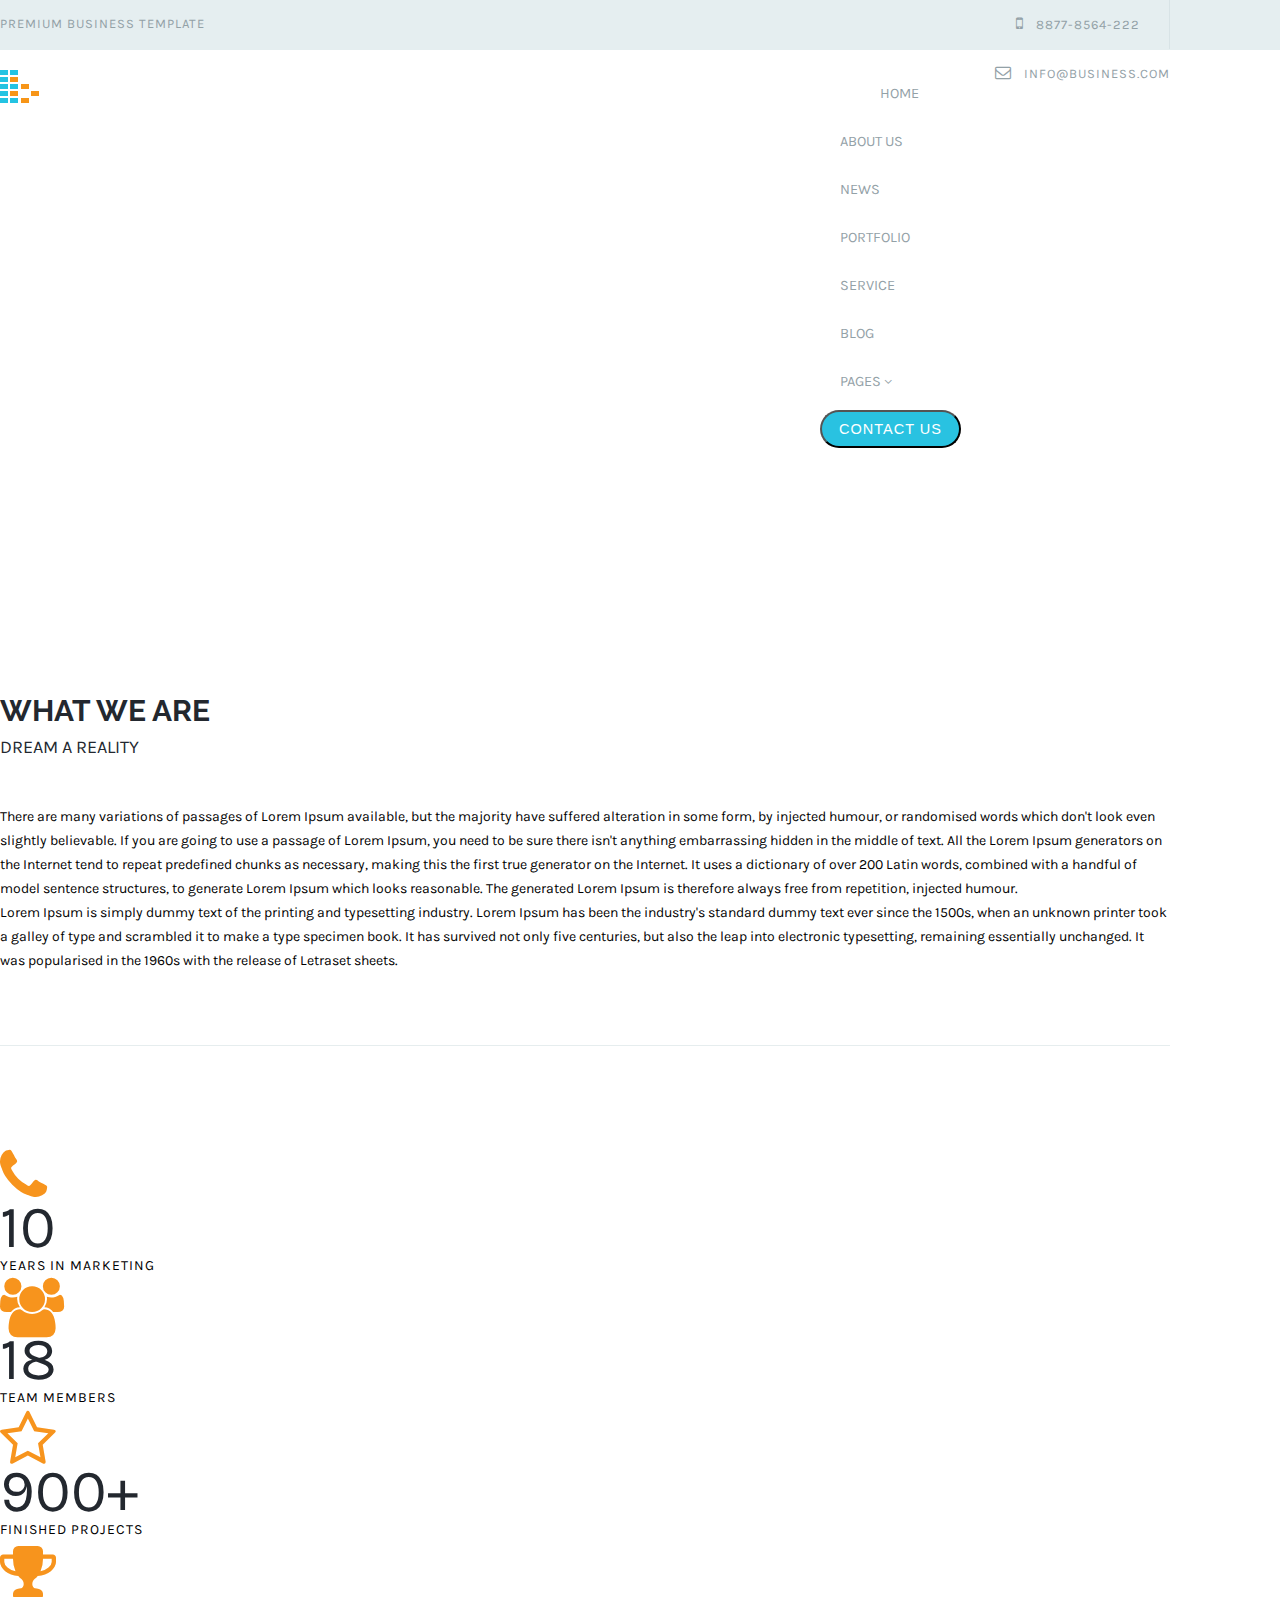
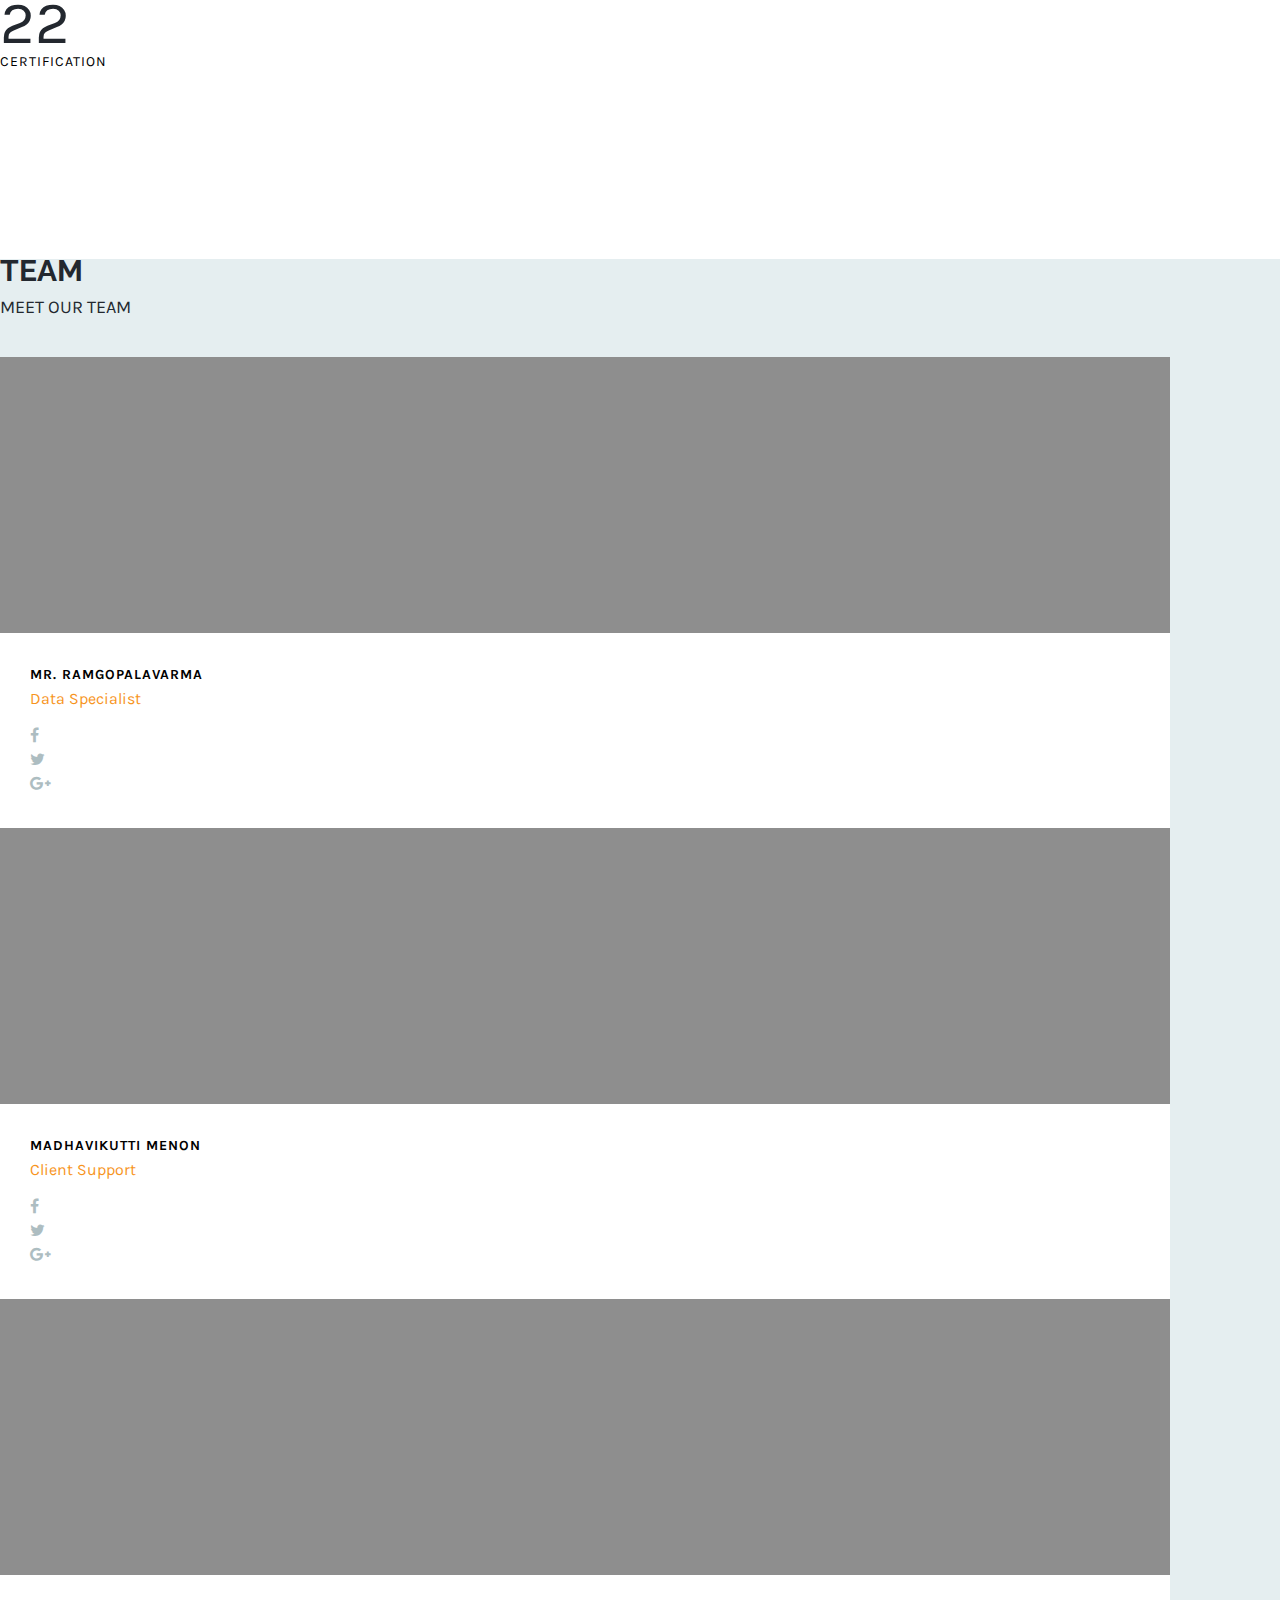
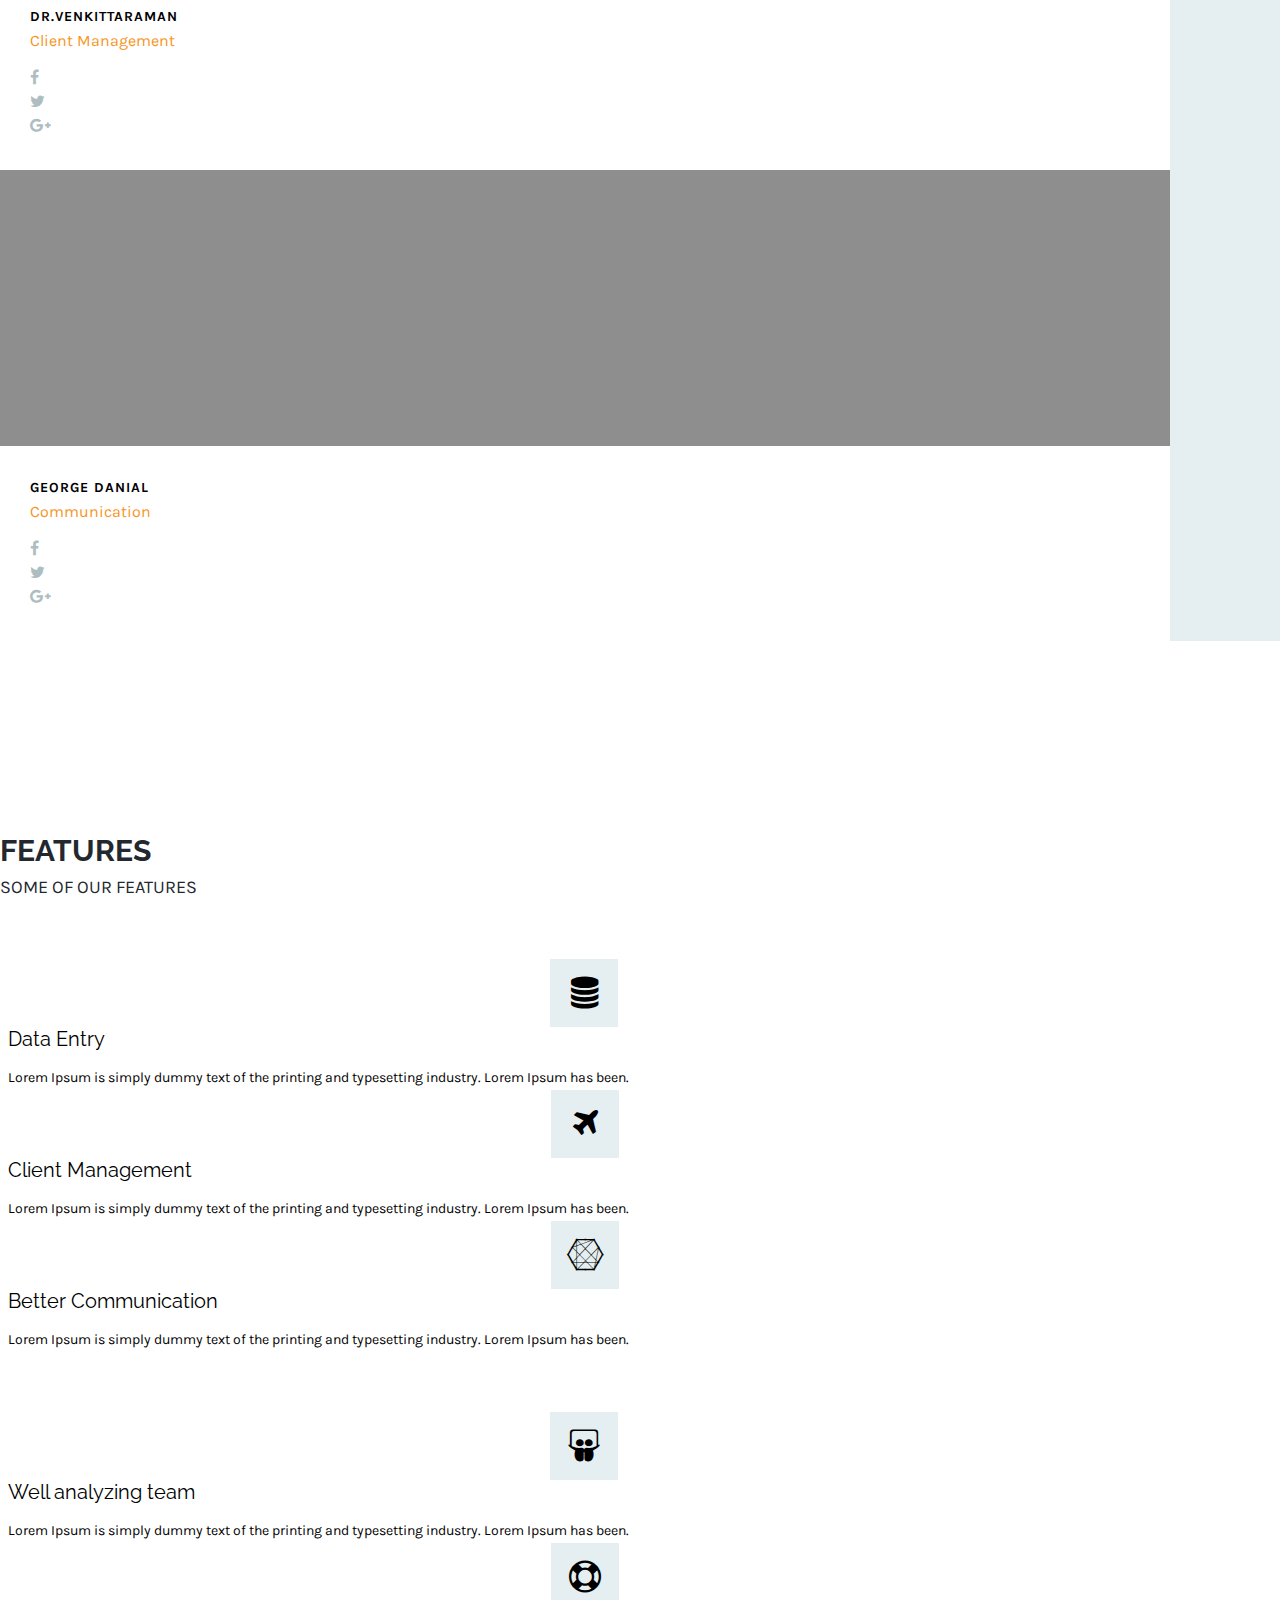
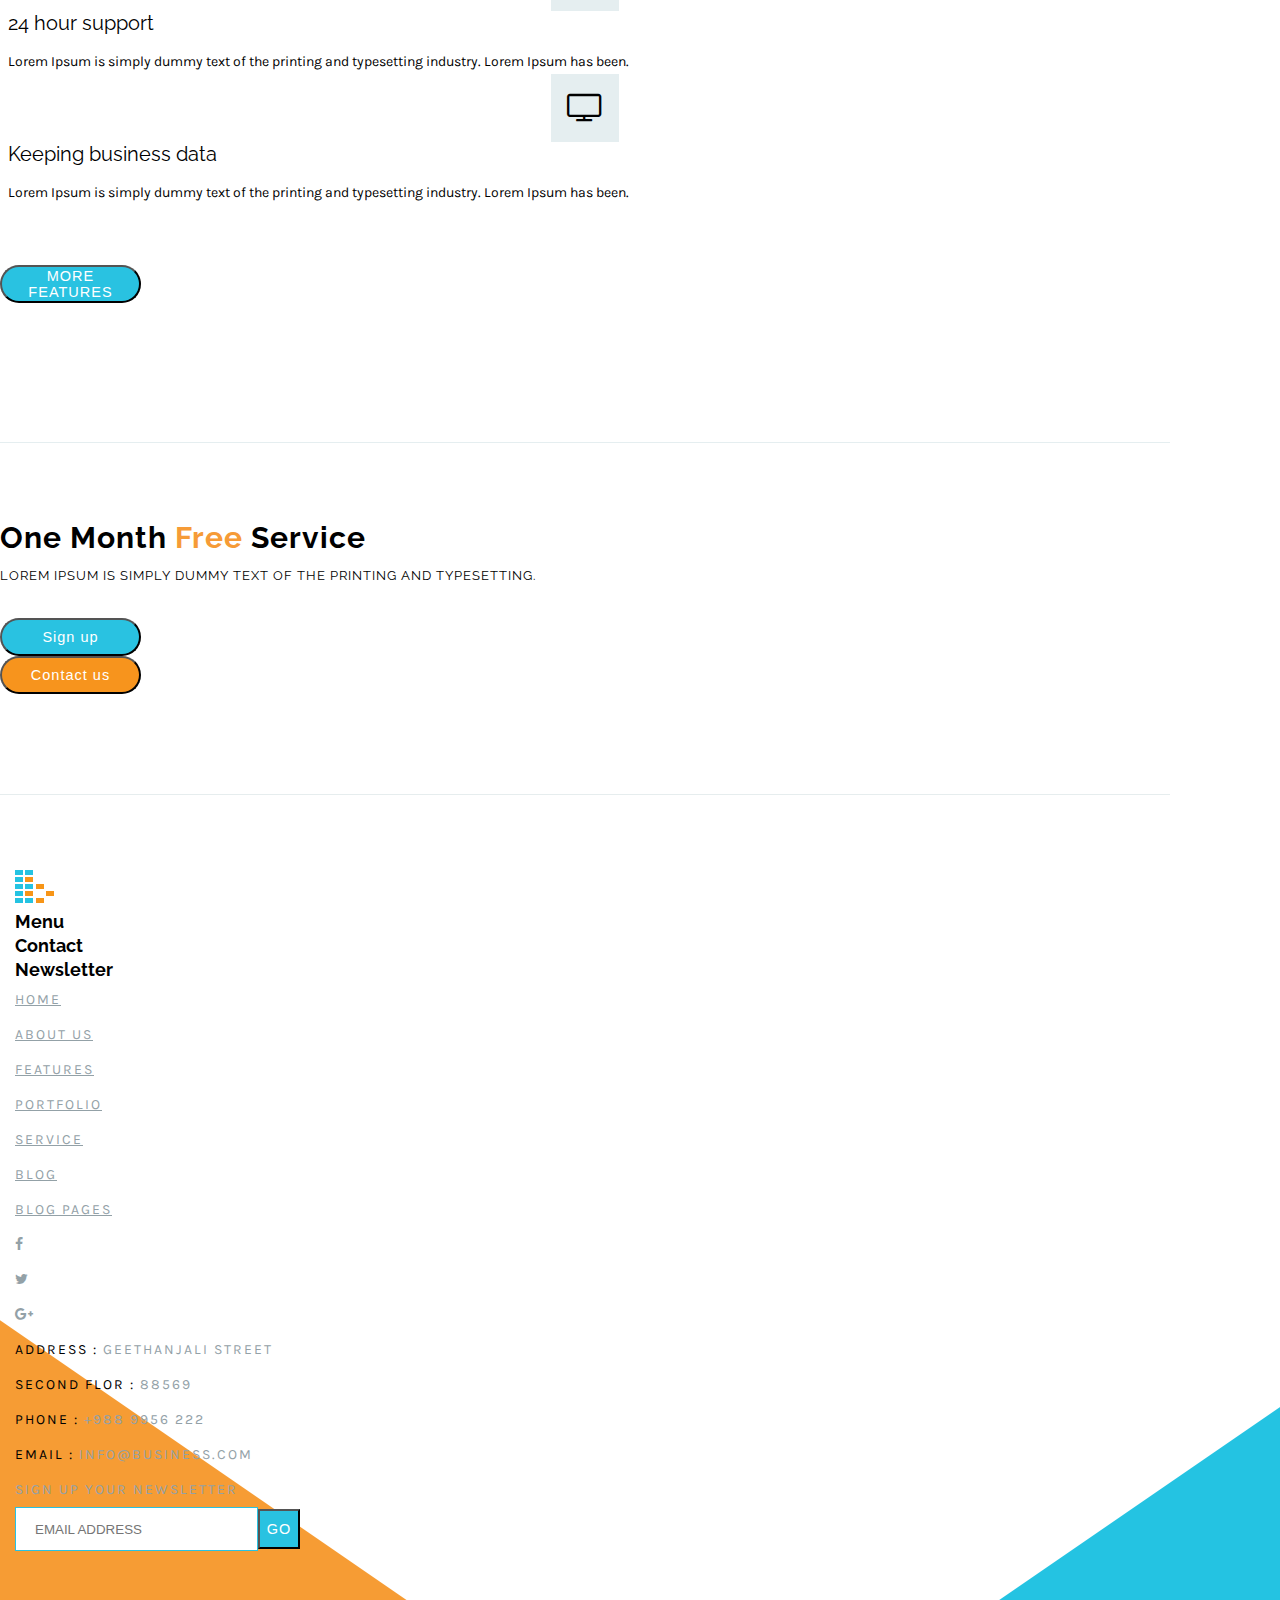
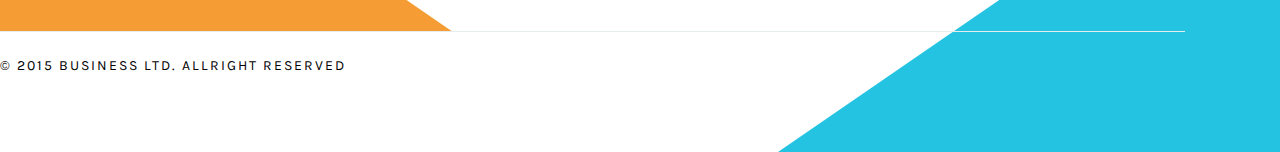
==== about.html @ 1260e3db "About page ready" ====
<!DOCTYPE html>
<html>

<head>
	<script src="https://maxcdn.bootstrapcdn.com/bootstrap/3.3.6/js/bootstrap.min.js" integrity="sha384-0mSbJDEHialfmuBBQP6A4Qrprq5OVfW37PRR3j5ELqxss1yVqOtnepnHVP9aJ7xS" crossorigin="anonymous"></script>
	<link href="https://maxcdn.bootstrapcdn.com/bootstrap/3.3.6/css/bootstrap.min.css" rel="stylesheet" integrity="sha384-1q8mTJOASx8j1Au+a5WDVnPi2lkFfwwEAa8hDDdjZlpLegxhjVME1fgjWPGmkzs7" crossorigin="anonymous">
	<link href='https://fonts.googleapis.com/css?family=Karla' rel='stylesheet' type='text/css'>
	<link href='https://fonts.googleapis.com/css?family=Raleway:400,700' rel='stylesheet' type='text/css'>
	<link rel="stylesheet" type="text/css" href="assets/css/font-awesome.css">
	<link rel="stylesheet" type="text/css" href="assets/css/style.css">
</head>

<body>

	<section id="header">
		<div class="row topSection">
			<div class="container">
				<div class="col-md-12">
					<div class="col-md-4 pull-left">
						<h1>Premium Business Template</h1>
					</div>
				<div class="col-md-5 pull-right">
					<ul class="list-unstyled list-inline">
						<li><i class="fa fa-mobile"></i>
							<span>8877-8564-222</span></li>
						<li><i class="fa fa-envelope-o"></i>
							<span>info@business.com</span></li>
					</ul>
				</div>
				</div>
			</div>
		</div>
		<div class="container-fluid menu">
			<div class="container">
				<a href="index.html"><img src="images/logo.png" </a>
					<ul class="list-unstyled list-inline pull-right">
						<li><a href="index.html" class="active">Home</a></li>
						<li><a href="aboutus.html">About us</a></li>
						<li><a href="news.html">News</a></li>
						<li><a href="portfolio.html">Portfolio</a></li>
						<li><a href="service.html">Service</a></li>
						<li><a href="blog.html">Blog</a></li>
						<li><a href="pages.html">Pages
					<i class="fa fa-angle-down" aria-hidden="true"></i></a></li>
						<button class="btn">CONTACT US</button>
					</ul>
			</div>
		</div>
	</section>
	
	<section>
		<div class="row pageHeader">
			<h1>About us</h1>
			<h3>Lorem ipsum is simply dummy text of the printing</h3>
		</div>
	</section>
	
	<section id="about">
		<div class="container-fluid">
			<div class="container">
				<div class="row">
					<h1>What We Are</h1>
					<h3>Dream a reality</h3>
				</div>
				<div class="row">
					<div class="col-md-6">
						<p>There are many variations of passages of Lorem Ipsum available, but the majority have suffered alteration in some form, by injected humour, or randomised words which don't look even slightly believable. If you are going to use a passage of Lorem Ipsum, you need to be sure there isn't anything embarrassing hidden in the middle of text. All the Lorem Ipsum generators on the Internet tend to repeat predefined chunks as necessary, making this the first true generator on the Internet. It uses a dictionary of over 200 Latin words, combined with a handful of model sentence structures, to generate Lorem Ipsum which looks reasonable. The generated Lorem Ipsum is therefore always free from repetition, injected humour.</p>
					</div>
					<div class="col-md-6">
						<p>Lorem Ipsum is simply dummy text of the printing and typesetting industry. Lorem Ipsum has been the industry's standard dummy text ever since the 1500s, when an unknown printer took a galley of type and scrambled it to make a type specimen book. It has survived not only five centuries, but also the leap into electronic typesetting, remaining essentially unchanged. It was popularised in the 1960s with the release of Letraset sheets.</p>
					</div>
				</div>
			</div>
		</div>
	</section>
	
	<section id="serviceStats">
		<div class="container-fluid" style="background-color:white;">
			<div class="container">
				<div class="row">
					<div class="col-md-1">
					<i class="fa fa-phone"></i>
				</div>
				<div class="col-md-2">
					<p class="statNumber">10</p>
					<p class="statText">Years in marketing</p>
				</div>
				<div class="col-md-1">
					<i class="fa fa-users"></i>
				</div>
				<div class="col-md-2"><p class="statNumber">18</p>
					<p class="statText">Team members</p></div>
				<div class="col-md-1">
					<i class="fa fa-star-o"></i>
				</div>
				<div class="col-md-2"><p class="statNumber">900+</p>
					<p class="statText">Finished projects</p></div>
				<div class="col-md-1">
					<i class="fa fa-trophy"></i>
				</div>
				<div class="col-md-2"><p class="statNumber">22</p>
					<p class="statText">Certification</p></div>
				
				</div>
			</div>
		</div>
	</section>
	
	<section id="team">
		<div class="container-fluid">
			<div class="container">
				<div class="col-md-12">
					<h1>Team</h1>
					<h3>Meet our team</h3>
				</div>
				<div class="col-md-12">
					<div class="col-md-3">
						<div class="member">
							<div class="imgContainer"><img src="images/image.png"></div>
							<div class="content">
								<h4>Mr. Ramgopalavarma</h4>
								<p>Data Specialist</p>
								<ul class="list-unstyled list-inline">
									<li><a href="#"><i class="fa fa-facebook"></i></a></li>
									<li><a href="#"><i class="fa fa-twitter"></i></a></li>
									<li><a href="#"><i class="fa fa-google-plus"></i></a></li>
								</ul>
							</div>
						</div>
					</div>
					<div class="col-md-3">
						<div class="member">
							<div class="imgContainer"><img src="images/image.png"></div>
							<div class="content">
								<h4>Madhavikutti Menon</h4>
								<p>Client Support</p>
								<ul class="list-unstyled list-inline">
									<li><a href="#"><i class="fa fa-facebook"></i></a></li>
									<li><a href="#"><i class="fa fa-twitter"></i></a></li>
									<li><a href="#"><i class="fa fa-google-plus"></i></a></li>
								</ul>
							</div>
						</div>
					</div>
					<div class="col-md-3">
						<div class="member">
							<div class="imgContainer"><img src="images/image.png"></div>
							<div class="content">
								<h4>Dr.Venkittaraman</h4>
								<p>Client Management</p>
								<ul class="list-unstyled list-inline">
									<li><a href="#"><i class="fa fa-facebook"></i></a></li>
									<li><a href="#"><i class="fa fa-twitter"></i></a></li>
									<li><a href="#"><i class="fa fa-google-plus"></i></a></li>
								</ul>
							</div>
						</div>
					</div>
					<div class="col-md-3">
						<div class="member">
							<div class="imgContainer"><img src="images/image.png"></div>
							<div class="content">
								<h4>George Danial</h4>
								<p>Communication</p>
								<ul class="list-unstyled list-inline">
									<li><a href="#"><i class="fa fa-facebook"></i></a></li>
									<li><a href="#"><i class="fa fa-twitter"></i></a></li>
									<li><a href="#"><i class="fa fa-google-plus"></i></a></li>
								</ul>
							</div>
						</div>
					</div>
				</div>
			</div>
		</div>
	</section>
	
	<section id="features">
		<div class="container-fluid">
			<div class="container">
				<div class="col-md-12">
					<h1>Features</h1>
					<h3>Some of our features</h3>
				</div>
				<div class="col-md-12">
					<div class="col-md-1">
						<i class="fa fa-database" aria-hidden="true"></i>
					</div>
					<div class="col-md-3">
						<h3>Data Entry</h3>
						<p>Lorem Ipsum is simply dummy text of the printing and typesetting industry. Lorem Ipsum has been.</p>
					</div>
					<div class="col-md-1">
						<i class="fa fa-plane" aria-hidden="true"></i>
					</div>
					<div class="col-md-3">
						<h3>Client Management</h3>
						<p>Lorem Ipsum is simply dummy text of the printing and typesetting industry. Lorem Ipsum has been.</p>
					</div>
					<div class="col-md-1">
						<i class="fa fa-connectdevelop" aria-hidden="true"></i>
					</div>
					<div class="col-md-3">
						<h3>Better Communication</h3>
						<p>Lorem Ipsum is simply dummy text of the printing and typesetting industry. Lorem Ipsum has been.</p>
					</div>
				</div>
				<div class="col-md-12">
					<div class="col-md-1">
						<i class="fa fa-slideshare" aria-hidden="true"></i>
					</div>
					<div class="col-md-3">
						<h3>Well analyzing team</h3>
						<p>Lorem Ipsum is simply dummy text of the printing and typesetting industry. Lorem Ipsum has been.</p>
					</div>
					<div class="col-md-1">
						<i class="fa fa-life-ring" aria-hidden="true"></i>
					</div>
					<div class="col-md-3">
						<h3>24 hour support</h3>
						<p>Lorem Ipsum is simply dummy text of the printing and typesetting industry. Lorem Ipsum has been.</p>
					</div>
					<div class="col-md-1">
						<i class="fa fa-television" aria-hidden="true"></i>
					</div>
					<div class="col-md-3">
						<h3>Keeping business data</h3>
						<p>Lorem Ipsum is simply dummy text of the printing and typesetting industry. Lorem Ipsum has been.</p>
					</div>
				</div>
				<div class="col-md-12" style="background-image:none;">
					<button class="btn center-block">MORE FEATURES</button>
				</div>

			</div>
		</div>
	</section>
	
	<section id="onemonthfree" id="oneMonthFreePortfolio">
		<div class="container-fluid">
			<div class="container" style="padding-top:83px;">
				<div class="col-md-12 text-center">
					<h1>One Month <span style="color:#f69b37;">Free</span> Service</h1>
					<p>Lorem Ipsum is simply dummy text of the printing and typesetting.</p>
					<ul class="list-unstyled list-inline">
						<li>
							<button class="btn">Sign up</button>
						</li>
						<li>
							<button class="btn">Contact us</button>
						</li>
					</ul>
				</div>
			</div>
		</div>
	</section>
	<section id="footer">
		<div class="footer">
			<div class="container-fluid footerTop">
				<div class="container">
					<div class="col-md-12">
						<div class="col-md-1">
							<img src="images/logo.png">
						</div>
						<div class="col-md-4 col-md-offset-1">
							<h3>Menu</h3>
						</div>
						<div class="col-md-3 contact">
							<h3>Contact</h3>
						</div>
						<div class="col-md-3 newsletter">
							<h3>Newsletter</h3>
						</div>
					</div>
					<div class="col-md-12">
						<div class="col-md-2 col-md-offset-2">
							<ul class="list-unstyled">
								<li><a href="#">Home</a></li>
								<li><a href="#">About us</a></li>
								<li><a href="#">Features</a></li>
								<li><a href="#">Portfolio</a></li>
							</ul>
						</div>
						<div class="col-md-2">
							<ul class="list-unstyled">
								<li><a href="#">Service</a></li>
								<li><a href="#">Blog</a></li>
								<li><a href="#">Blog Pages</a></li>
								<li>
									<ul class="list-unstyled list-inline">
										<li><a href="#"><i class="fa fa-facebook"></i></a></li>
										<li><a href="#"><i class="fa fa-twitter"></i></a></li>
										<li><a href="#"><i class="fa fa-google-plus"></i></a></li>
									</ul>
								</li>
							</ul>
						</div>
						<div class="col-md-3 contact"><ul class="list-unstyled">
							<li><span>Address :</span> Geethanjali street</li>
							<li><span>Second flor :</span> 88569</li>
							<li><span>Phone :</span> +988 9956 222</li>
							<li><span>Email :</span> info@business.com</li>
							</ul></div>
						<div class="col-md-3 newsletter">
							<p>Sign up your newsletter</p>
							<input type="text" placeholder="EMAIL ADDRESS"><button class="btn">GO</button>
						</div>
					</div>
				</div>
			</div>
			<div class="container-fluid footerBottom">
				<p class="text-center">&copy; 2015 business Ltd. allright reserved</p>
			</div>
		</div>
	</section>

</body>
</html>
---- assets/css/style.css ----
html, body, div, span, applet, object, iframe,
h1, h2, h3, h4, h5, h6, p, blockquote, pre,
a, abbr, acronym, address, big, cite, code,
del, dfn, em, img, ins, kbd, q, s, samp,
small, strike, strong, sub, sup, tt, var,
b, u, i, center,
dl, dt, dd, ol, ul, li,
fieldset, form, label, legend,
table, caption, tbody, tfoot, thead, tr, th, td,
article, aside, canvas, details, embed,
figure, figcaption, footer, header, hgroup,
menu, nav, output, ruby, section, summary,
time, mark, audio, video {
  margin: 0;
  padding: 0;
  border: 0;
  font-size: 100%;
  font: inherit;
  vertical-align: baseline; }

/* HTML5 display-role reset for older browsers */
article, aside, details, figcaption, figure,
footer, header, hgroup, menu, nav, section {
  display: block; }

body {
  line-height: 24px; }

ol, ul {
  list-style: none; }

blockquote, q {
  quotes: none; }

blockquote:before, blockquote:after,
q:before, q:after {
  content: '';
  content: none; }

table {
  border-collapse: collapse;
  border-spacing: 0; }

body {
  font-family: 'Karla';
  font-weight: 400; }

.row {
  margin: 0;
  padding: 0; }

.container {
  width: 1170px; }

#header {
  font-weight: 400; }
  #header .topSection {
    background-color: #e5eef0;
    color: #93a1a7;
    line-height: 48px;
    height: 50px;
    text-transform: uppercase;
    letter-spacing: 1px; }
    #header .topSection .container {
      background-color: #e5eef0; }
    #header .topSection .col-md-12 {
      padding: 0px; }
      #header .topSection .col-md-12 .col-md-4 {
        padding: 0px; }
        #header .topSection .col-md-12 .col-md-4 h1 {
          font-size: 13px; }
      #header .topSection .col-md-12 .col-md-5 {
        padding: 0px;
        text-align: right; }
        #header .topSection .col-md-12 .col-md-5 i {
          margin: 0 7px; }
          #header .topSection .col-md-12 .col-md-5 i .fa-mobile {
            font-size: 25px !important; }
          #header .topSection .col-md-12 .col-md-5 i .fa-envelope-o {
            font-size: 20px !important; }
        #header .topSection .col-md-12 .col-md-5 span:first-child {
          font-size: 14px; }
        #header .topSection .col-md-12 .col-md-5 span:last-child {
          font-size: 13px; }
        #header .topSection .col-md-12 .col-md-5 li:first-child {
          padding-right: 29px;
          border-right: 1px solid #d8e3e6; }
        #header .topSection .col-md-12 .col-md-5 li:last-child {
          padding-left: 27px; }
  #header .menu {
    padding: 20px 0;
    height: 76px;
    text-transform: uppercase;
    font-size: 14.5px;
    line-height: 48px; }
    #header .menu ul li {
      padding: 0px; }
      #header .menu ul li a {
        text-decoration: none;
        color: #93a1a7;
        padding: 20px; }
        #header .menu ul li a .active {
          color: #000 !important; }
        #header .menu ul li a:hover {
          font-weight: 900; }
        #header .menu ul li a i {
          font-size: 12.5px; }
    #header .menu ul button {
      text-align: center;
      background-color: #29c2e1;
      color: #fff;
      width: 141px;
      height: 38px;
      border-radius: 60px;
      font-size: 14.5px;
      letter-spacing: 1px;
      transition-duration: 0.2s; }
      #header .menu ul button:hover {
        background-color: #178ea6; }

#slider .container-fluid {
  position: relative;
  height: 750px;
  background-image: url(../../images/slider.png);
  background-position: center;
  background-size: cover;
  color: white;
  font-family: 'Raleway';
  text-transform: uppercase;
  text-align: center;
  line-height: 30px; }
  #slider .container-fluid h1 {
    font-size: 48px;
    font-weight: bold;
    margin-top: 353px; }
  #slider .container-fluid p {
    font-size: 14px;
    margin-top: 20px; }
  #slider .container-fluid ul {
    position: absolute;
    top: 691px;
    left: 900px; }
    #slider .container-fluid ul li a {
      color: rgba(255, 255, 255, 0.3);
      width: 16px;
      height: 16px; }
      #slider .container-fluid ul li a .active {
        color: #ffffff !important; }

#startup .container {
  margin-top: 100px;
  line-height: 24px; }
  #startup .container .col-md-7 {
    padding-left: 0px; }
    #startup .container .col-md-7 h1 {
      color: #23282f;
      font-size: 30px;
      font-weight: 700;
      font-family: 'Raleway';
      text-transform: uppercase;
      color: #23282f; }
    #startup .container .col-md-7 h3 {
      color: #23282f;
      font-size: 18px;
      font-weight: 400;
      font-family: 'Karla';
      text-transform: uppercase;
      margin-top: 12px;
      color: #23282f; }
    #startup .container .col-md-7 p {
      margin-top: 40px;
      font-size: 14px;
      color: #55595f; }
    #startup .container .col-md-7 img {
      margin-top: 59px;
      margin-bottom: -7px;
      width: 585px;
      height: 301px;
      background-color: #8d8d8d; }
  #startup .container .col-md-5 .row {
    position: relative;
    margin-bottom: 50px; }
    #startup .container .col-md-5 .row i {
      position: absolute;
      top: 0;
      left: 0;
      line-height: 66px;
      font-size: 35px;
      text-align: center;
      width: 67px;
      height: 67px;
      background-color: #e5eef0;
      transition-duration: 0.2s; }
      #startup .container .col-md-5 .row i:hover {
        background-color: #f7941d;
        color: white; }
    #startup .container .col-md-5 .row h3 {
      margin-left: 99px;
      font: 700 20px / 24px 'Raleway'; }
    #startup .container .col-md-5 .row p {
      margin-left: 99px;
      margi-top: 12px;
      font: 400 14px / 24px 'Karla'; }

#clients .container-fluid {
  background-color: #e5eef0; }
  #clients .container-fluid .container {
    padding-top: 100px;
    padding-bottom: 110px; }
    #clients .container-fluid .container h1 {
      color: #23282f;
      font-size: 30px;
      font-weight: 700;
      font-family: 'Raleway';
      text-transform: uppercase;
      color: #23282f; }
    #clients .container-fluid .container h3 {
      color: #23282f;
      font-size: 18px;
      font-weight: 400;
      font-family: 'Karla';
      text-transform: uppercase;
      margin-top: 12px;
      color: #23282f;
      margin-bottom: 57px; }
    #clients .container-fluid .container .col-md-12 {
      padding: 0px; }
    #clients .container-fluid .container .col-md-1 {
      padding-left: 0px; }
    #clients .container-fluid .container .col-md-6 p {
      width: 512px;
      font: italic 15px / 24px 'Karla';
      margin-bottom: 35px; }
    #clients .container-fluid .container .col-md-6 span {
      margin-top: 6px; }
      #clients .container-fluid .container .col-md-6 span span {
        display: block;
        color: #f5a24c;
        letter-spacing: 1px; }
    #clients .container-fluid .container .col-md-5 .col-md-4 .clientPhoto {
      width: 132px;
      height: 132px;
      background-color: #8d8d8d;
      background-size: cover;
      background-position: center;
      border-radius: 100%; }
    #clients .container-fluid .container .col-md-5 .col-md-4 .client1 {
      background-image: url("../../images/billGates.jpg"); }
    #clients .container-fluid .container .col-md-5 .col-md-4 .client2 {
      background-image: url("../../images/elonMusk.jpg"); }
    #clients .container-fluid .container .col-md-5 .col-md-4 .client3 {
      background-image: url("../../images/dennisRitchie.jpg"); }
    #clients .container-fluid .container .col-md-5 .col-md-4 .active {
      background-color: #f7941d; }
    #clients .container-fluid .container .col-md-5 ul {
      margin-top: 12px;
      position: absolute;
      left: 48px; }
      #clients .container-fluid .container .col-md-5 ul li {
        padding: 0 3px;
        margin: 0px; }
        #clients .container-fluid .container .col-md-5 ul li a {
          color: #b3cacf;
          width: 12px;
          height: 12px; }
        #clients .container-fluid .container .col-md-5 ul li .active {
          background-color: transparent !important;
          color: #29c2e1; }

#features .container-fluid .container {
  padding-top: 40px; }
  #features .container-fluid .container .col-md-12 {
    padding: 60px 0 0 0; }
    #features .container-fluid .container .col-md-12:last-child {
      padding-bottom: 138px;
      border-bottom: 1px solid #e5eef0;
      background-image: url(../../images/orange-shape.png), url(../../images/blue-shape.png);
      background-position: bottom right, 90% 100%;
      background-repeat: no-repeat; }
    #features .container-fluid .container .col-md-12 h1 {
      color: #23282f;
      font-size: 30px;
      font-weight: 700;
      font-family: 'Raleway';
      text-transform: uppercase;
      color: #23282f; }
    #features .container-fluid .container .col-md-12 > h3 {
      color: #23282f;
      font-size: 18px;
      font-weight: 400;
      font-family: 'Karla';
      text-transform: uppercase;
      margin-top: 12px;
      color: #23282f; }
    #features .container-fluid .container .col-md-12 .col-md-1 {
      text-align: center; }
      #features .container-fluid .container .col-md-12 .col-md-1:first-child {
        padding-left: 0;
        margin-left: -2px; }
      #features .container-fluid .container .col-md-12 .col-md-1 i {
        background-color: #e5eef0;
        width: 68px;
        line-height: 68px;
        color: #000;
        font-size: 32px;
        background-color: #e5eef0; }
        #features .container-fluid .container .col-md-12 .col-md-1 i:hover {
          background-color: #f7941d;
          color: #fff; }
    #features .container-fluid .container .col-md-12 .col-md-3 {
      padding-left: 8px; }
      #features .container-fluid .container .col-md-12 .col-md-3:last-child {
        padding-right: 0px; }
      #features .container-fluid .container .col-md-12 .col-md-3 h3 {
        font-size: 20px;
        font-family: 'Raleway'; }
      #features .container-fluid .container .col-md-12 .col-md-3 p {
        font-size: 14px;
        font-family: 'Karla';
        margin-top: 15px; }
  #features .container-fluid .container button {
    text-align: center;
    background-color: #29c2e1;
    color: #fff;
    width: 141px;
    height: 38px;
    border-radius: 60px;
    font-size: 14.5px;
    letter-spacing: 1px;
    transition-duration: 0.2s; }
    #features .container-fluid .container button:hover {
      background-color: #178ea6; }

#pricing .container-fluid .container .col-md-12 {
  padding-left: 0px; }
  #pricing .container-fluid .container .col-md-12:first-child {
    margin-top: 100px; }
    #pricing .container-fluid .container .col-md-12:first-child h1 {
      color: #23282f;
      font-size: 30px;
      font-weight: 700;
      font-family: 'Raleway';
      text-transform: uppercase;
      color: #23282f; }
    #pricing .container-fluid .container .col-md-12:first-child h3 {
      color: #23282f;
      font-size: 18px;
      font-weight: 400;
      font-family: 'Karla';
      text-transform: uppercase;
      margin-top: 12px;
      color: #23282f; }
  #pricing .container-fluid .container .col-md-12:last-child {
    margin-top: 43px;
    margin-bottom: 99px; }
    #pricing .container-fluid .container .col-md-12:last-child .col-md-3:first-child {
      padding-left: 0; }
    #pricing .container-fluid .container .col-md-12:last-child .col-md-3:last-child {
      padding-right: 0; }
    #pricing .container-fluid .container .col-md-12:last-child .col-md-3 .plan {
      position: relative;
      border: 1px solid #e6edee;
      height: 424px; }
      #pricing .container-fluid .container .col-md-12:last-child .col-md-3 .plan .planName {
        border-bottom: 1px solid #e6edee;
        padding: 36px 0 13px 0; }
        #pricing .container-fluid .container .col-md-12:last-child .col-md-3 .plan .planName h1 {
          font-size: 20px;
          font-weight: bold;
          font-family: 'Raleway';
          text-transform: uppercase; }
      #pricing .container-fluid .container .col-md-12:last-child .col-md-3 .plan .planPrice {
        padding: 20px 0 60px 0; }
        #pricing .container-fluid .container .col-md-12:last-child .col-md-3 .plan .planPrice p {
          font-size: 18px;
          font-family: 'Raleway'; }
          #pricing .container-fluid .container .col-md-12:last-child .col-md-3 .plan .planPrice p span {
            color: #f7941d; }
      #pricing .container-fluid .container .col-md-12:last-child .col-md-3 .plan .planDetails {
        line-height: 36px;
        font-size: 15px;
        font-family: 'Karla'; }
      #pricing .container-fluid .container .col-md-12:last-child .col-md-3 .plan button {
        text-align: center;
        background-color: #29c2e1;
        color: #fff;
        width: 141px;
        height: 38px;
        border-radius: 60px;
        font-size: 14.5px;
        letter-spacing: 1px;
        transition-duration: 0.2s;
        position: relative;
        right: 65px;
        bottom: 37px; }
        #pricing .container-fluid .container .col-md-12:last-child .col-md-3 .plan button:hover {
          background-color: #178ea6; }
    #pricing .container-fluid .container .col-md-12:last-child .col-md-3 .recommended {
      -webkit-box-shadow: 0px 0px 138px -55px rgba(0, 0, 0, 0.75);
      -moz-box-shadow: 0px 0px 138px -55px rgba(0, 0, 0, 0.75);
      box-shadow: 0px 0px 138px -55px rgba(0, 0, 0, 0.75); }
      #pricing .container-fluid .container .col-md-12:last-child .col-md-3 .recommended img {
        position: absolute;
        top: 0px;
        left: 0px; }

#team .container-fluid {
  background-color: #e5eef0; }
  #team .container-fluid .container .col-md-12 {
    padding-left: 0px; }
    #team .container-fluid .container .col-md-12:first-child {
      margin-top: 100px; }
      #team .container-fluid .container .col-md-12:first-child h1 {
        color: #23282f;
        font-size: 30px;
        font-weight: 700;
        font-family: 'Raleway';
        text-transform: uppercase;
        color: #23282f; }
      #team .container-fluid .container .col-md-12:first-child h3 {
        color: #23282f;
        font-size: 18px;
        font-weight: 400;
        font-family: 'Karla';
        text-transform: uppercase;
        margin-top: 12px;
        color: #23282f; }
    #team .container-fluid .container .col-md-12:last-child {
      margin-top: 38px;
      margin-bottom: 98px; }
      #team .container-fluid .container .col-md-12:last-child .col-md-3:first-child {
        padding-left: 0; }
      #team .container-fluid .container .col-md-12:last-child .col-md-3:last-child {
        padding-right: 0; }
      #team .container-fluid .container .col-md-12:last-child .col-md-3 .member {
        background-color: #fff; }
        #team .container-fluid .container .col-md-12:last-child .col-md-3 .member .imgContainer {
          width: 100%;
          height: 276px;
          overflow: hidden; }
          #team .container-fluid .container .col-md-12:last-child .col-md-3 .member .imgContainer img {
            width: 100%;
            height: 276px; }
        #team .container-fluid .container .col-md-12:last-child .col-md-3 .member .content {
          padding: 30px 28px 32px 30px; }
          #team .container-fluid .container .col-md-12:last-child .col-md-3 .member .content h4 {
            font-family: 'Karla';
            font-size: 14px;
            font-weight: bold;
            text-transform: uppercase;
            letter-spacing: 1px; }
          #team .container-fluid .container .col-md-12:last-child .col-md-3 .member .content p {
            color: #f7941d; }
          #team .container-fluid .container .col-md-12:last-child .col-md-3 .member .content ul {
            margin-top: 13px; }
            #team .container-fluid .container .col-md-12:last-child .col-md-3 .member .content ul a {
              color: #adbdc1; }
              #team .container-fluid .container .col-md-12:last-child .col-md-3 .member .content ul a:hover {
                color: #51666b; }

#onemonthfree .container-fluid .container {
  border-bottom: 1px solid #e6edee;
  padding: 100px 0;
  letter-spacing: 1px; }
  #onemonthfree .container-fluid .container h1 {
    font-size: 30px;
    font-weight: 700;
    font-family: 'Raleway'; }
  #onemonthfree .container-fluid .container p {
    font-size: 13px;
    font-family: 'Raleway';
    text-transform: uppercase;
    margin-top: 14px; }
  #onemonthfree .container-fluid .container ul {
    margin-top: 30px; }
    #onemonthfree .container-fluid .container ul li:first-child button {
      text-align: center;
      background-color: #29c2e1;
      color: #fff;
      width: 141px;
      height: 38px;
      border-radius: 60px;
      font-size: 14.5px;
      letter-spacing: 1px;
      transition-duration: 0.2s; }
      #onemonthfree .container-fluid .container ul li:first-child button:hover {
        background-color: #178ea6; }
    #onemonthfree .container-fluid .container ul li:last-child button {
      text-align: center;
      background-color: #29c2e1;
      color: #fff;
      width: 141px;
      height: 38px;
      border-radius: 60px;
      font-size: 14.5px;
      letter-spacing: 1px;
      transition-duration: 0.2s;
      background-color: #f7941d; }
      #onemonthfree .container-fluid .container ul li:last-child button:hover {
        background-color: #178ea6; }
      #onemonthfree .container-fluid .container ul li:last-child button:hover {
        background-color: #a85e06; }

#footer .footer {
  background-image: url(../../images/blue_background.png);
  background-position: bottom right;
  background-repeat: no-repeat; }
  #footer .footer .footerTop {
    background-image: url(../../images/orange_background.png);
    background-position: bottom left;
    background-repeat: no-repeat; }
    #footer .footer .footerTop .container {
      padding: 75px 0px 80px 15px;
      border-bottom: 1px solid #e6edee; }
      #footer .footer .footerTop .container .col-md-12 {
        padding-left: 0px; }
        #footer .footer .footerTop .container .col-md-12:first-child .col-md-1 {
          padding-left: 0px; }
        #footer .footer .footerTop .container .col-md-12:first-child h3 {
          font-size: 18px;
          font-family: 'Raleway';
          line-height: 24px;
          font-weight: 700; }
        #footer .footer .footerTop .container .col-md-12:last-child {
          text-transform: uppercase;
          color: #93a1a7;
          line-height: 35px;
          font-family: 'Karla';
          font-size: 14px;
          letter-spacing: 2px; }
          #footer .footer .footerTop .container .col-md-12:last-child a {
            color: #93a1a7;
            transition-duration: 0.2s; }
            #footer .footer .footerTop .container .col-md-12:last-child a:hover {
              color: black;
              text-decoration: none; }
          #footer .footer .footerTop .container .col-md-12:last-child span {
            color: #000; }
          #footer .footer .footerTop .container .col-md-12:last-child .newsletter {
            padding-right: 0px; }
            #footer .footer .footerTop .container .col-md-12:last-child .newsletter input {
              display: inline-block;
              width: 220px;
              height: 40px;
              border: 1px solid #29c2e1;
              padding-left: 19px;
              color: #93a1a7; }
            #footer .footer .footerTop .container .col-md-12:last-child .newsletter button {
              text-align: center;
              background-color: #29c2e1;
              color: #fff;
              width: 141px;
              height: 38px;
              border-radius: 60px;
              font-size: 14.5px;
              letter-spacing: 1px;
              transition-duration: 0.2s;
              border-radius: 0;
              width: 42px;
              height: 40px;
              margin-top: -1px; }
              #footer .footer .footerTop .container .col-md-12:last-child .newsletter button:hover {
                background-color: #178ea6; }
  #footer .footer .footerBottom {
    padding: 22px 0px 74px 0;
    text-transform: uppercase;
    font-family: 'Karla';
    font-size: 14px;
    letter-spacing: 2px; }

.pageHeader {
  background-image: url(../../images/slider.png);
  background-size: cover;
  background-position: center;
  height: 310px;
  text-transform: uppercase;
  text-align: center;
  padding-top: 123px; }
  .pageHeader h1 {
    font: 700 48px / 30px 'Raleway';
    color: #ffffff !important; }
  .pageHeader h3 {
    margin-top: 19px;
    font: 500 14px / 30px 'Raleway';
    color: #fff !important; }

#pageContact .map {
  padding: 100px 0 75px 0;
  border-bottom: 1px solid #e6edee; }
  #pageContact .map .map {
    background-color: #8d8d8d;
    height: 417px;
    margin-top: 31px;
    position: relative; }
    #pageContact .map .map a {
      color: #f7941d;
      position: absolute;
      font-size: 50px;
      top: 190px;
      right: 411px;
      transition-duration: 0.2s; }
      #pageContact .map .map a:hover {
        color: #d97a08; }
  #pageContact .map .details {
    margin-top: 74px; }
    #pageContact .map .details .col-md-4 {
      text-align: center; }
      #pageContact .map .details .col-md-4 i {
        border: 1px solid #29c2e1;
        border-radius: 100%;
        color: #23282f;
        padding: 20px;
        font-size: 25px;
        width: 67px;
        height: 67px;
        margin-bottom: 24px; }
      #pageContact .map .details .col-md-4 p {
        font: 400 16px / 24px 'Karla';
        text-transform: uppercase;
        letter-spacing: 1px; }
#pageContact .form {
  padding: 75px 0 167px 0;
  border-bottom: 1px solid #e6edee; }
  #pageContact .form h1 {
    color: #23282f;
    font-size: 30px;
    font-weight: 700;
    font-family: 'Raleway';
    text-transform: uppercase;
    color: #23282f;
    text-align: center;
    margin-bottom: 30px; }
  #pageContact .form input {
    background-color: #e3eef0;
    border: none;
    font: 400 13px / 20px 'Karla';
    text-transform: uppercase;
    padding: 19px 24px;
    width: 100%;
    margin-bottom: 15px; }
    #pageContact .form input::placeholder {
      color: #000 !important; }
  #pageContact .form .col-md-6:first-child {
    padding-left: 0px; }
  #pageContact .form .col-md-6:last-child {
    padding-right: 0px; }
  #pageContact .form button {
    margin-top: 16px;
    text-align: center;
    background-color: #29c2e1;
    color: #fff;
    width: 141px;
    height: 38px;
    border-radius: 60px;
    font-size: 14.5px;
    letter-spacing: 1px;
    transition-duration: 0.2s; }
    #pageContact .form button:hover {
      background-color: #178ea6; }

#newsDetails .container {
  margin-top: 100px; }
  #newsDetails .container h1 {
    color: #23282f;
    font-size: 30px;
    font-weight: 700;
    font-family: 'Raleway';
    text-transform: uppercase;
    color: #23282f;
    margin-bottom: 10px; }
  #newsDetails .container h3 {
    color: #23282f;
    font-size: 18px;
    font-weight: 400;
    font-family: 'Karla';
    text-transform: uppercase;
    margin-top: 12px;
    color: #23282f;
    margin-bottom: 33px; }
  #newsDetails .container .newsImage {
    background-image: url("../../images/spacex.jpg");
    background-position: center;
    background-size: cover;
    height: 428px; }
  #newsDetails .container .newsContent {
    background-color: #e5eef0;
    text-align: center;
    padding: 63px 57px 100px 57px;
    position: relative; }
    #newsDetails .container .newsContent span {
      display: block; }
      #newsDetails .container .newsContent span:first-child {
        font: 700 48px / 24px 'Raleway';
        margin-bottom: 7px; }
      #newsDetails .container .newsContent span:last-child {
        font: 400 16px / 24px 'Raleway';
        text-transform: uppercase; }
    #newsDetails .container .newsContent h4 {
      font: 500 20px / 24px 'Raleway';
      margin-top: 35px; }
    #newsDetails .container .newsContent p {
      font: 400 14px / 24px 'Karla';
      letter-spacing: 0px;
      margin-top: 25px;
      margin-bottom: 57px; }
    #newsDetails .container .newsContent button {
      text-align: center;
      background-color: #29c2e1;
      color: #fff;
      width: 141px;
      height: 38px;
      border-radius: 60px;
      font-size: 14.5px;
      letter-spacing: 1px;
      transition-duration: 0.2s; }
      #newsDetails .container .newsContent button:hover {
        background-color: #178ea6; }
    #newsDetails .container .newsContent::before {
      content: "";
      height: 0px;
      width: 0px;
      border-top: none;
      border-bottom: 15px solid #e5eef0;
      border-left: 10px solid transparent;
      border-right: 10px solid transparent;
      position: absolute;
      top: -15px;
      left: 555px; }

#portfolio .container-fluid .container {
  padding: 100px 0 0 0; }
  #portfolio .container-fluid .container h1 {
    color: #23282f;
    font-size: 30px;
    font-weight: 700;
    font-family: 'Raleway';
    text-transform: uppercase;
    color: #23282f; }
  #portfolio .container-fluid .container h3 {
    color: #23282f;
    font-size: 18px;
    font-weight: 400;
    font-family: 'Karla';
    text-transform: uppercase;
    margin-top: 12px;
    color: #23282f;
    margin-bottom: 5px; }
  #portfolio .container-fluid .container .col-md-3 .portfolioItem {
    background-color: #8d8d8d;
    margin: 16px 0;
    padding: 10px;
    transition-duration: .2s; }
    #portfolio .container-fluid .container .col-md-3 .portfolioItem .innerPortItem {
      background-color: #fff;
      width: 100%;
      height: 100%;
      visibility: hidden;
      text-align: center; }
      #portfolio .container-fluid .container .col-md-3 .portfolioItem .innerPortItem h4 {
        font: 400 14px / 24px 'Karla';
        text-transform: uppercase; }
    #portfolio .container-fluid .container .col-md-3 .portfolioItem:hover div.innerPortItem {
      visibility: visible; }

#portfolioTwo .container {
  padding-top: 100px; }
#portfolioTwo h1 {
  color: #23282f;
  font-size: 30px;
  font-weight: 700;
  font-family: 'Raleway';
  text-transform: uppercase;
  color: #23282f; }
#portfolioTwo h3 {
  color: #23282f;
  font-size: 18px;
  font-weight: 400;
  font-family: 'Karla';
  text-transform: uppercase;
  margin-top: 12px;
  color: #23282f;
  margin-bottom: 38px; }
#portfolioTwo .row .col-md-6 {
  margin-bottom: 33px; }
  #portfolioTwo .row .col-md-6 .item1 {
    background-image: url(../../images/spacex.jpg); }
  #portfolioTwo .row .col-md-6 .item2 {
    background-image: url(../../images/portfolio4.jpg); }
  #portfolioTwo .row .col-md-6 .item3 {
    background-image: url(../../images/portfolio2.jpg); }
  #portfolioTwo .row .col-md-6 .item4 {
    background-image: url(../../images/portfolio3.jpg); }
  #portfolioTwo .row .col-md-6 .item5 {
    background-image: url(../../images/portfolio4.jpg); }
  #portfolioTwo .row .col-md-6 .item6 {
    background-image: url(../../images/portfolio2.jpg); }
  #portfolioTwo .row .col-md-6 .portfolioItem {
    background-size: cover;
    background-position: center;
    height: 380px;
    padding: 40px;
    text-align: center;
    transition-duration: .2s; }
    #portfolioTwo .row .col-md-6 .portfolioItem .content {
      width: 100%;
      height: 100%;
      visibility: hidden;
      background-color: #fff; }
      #portfolioTwo .row .col-md-6 .portfolioItem .content h2 {
        color: #23282f;
        font: 700 24px / 300px 'Karla';
        letter-spacing: 1px; }
    #portfolioTwo .row .col-md-6 .portfolioItem:hover {
      -webkit-box-shadow: inset 0px 200px 146px 170px rgba(0, 0, 0, 0.42);
      -moz-box-shadow: inset 0px 200px 146px 170px rgba(0, 0, 0, 0.42);
      box-shadow: inset 0px 200px 146px 170px rgba(0, 0, 0, 0.42); }
      #portfolioTwo .row .col-md-6 .portfolioItem:hover .content {
        visibility: visible; }
  #portfolioTwo .row .col-md-6:first-child {
    padding-left: 0px; }
  #portfolioTwo .row .col-md-6:last-child {
    padding-right: 0px; }

#services .container {
  padding-top: 100px; }
  #services .container h1 {
    color: #23282f;
    font-size: 30px;
    font-weight: 700;
    font-family: 'Raleway';
    text-transform: uppercase;
    color: #23282f; }
  #services .container h3 {
    color: #23282f;
    font-size: 18px;
    font-weight: 400;
    font-family: 'Karla';
    text-transform: uppercase;
    margin-top: 12px;
    color: #23282f; }
  #services .container .row {
    padding: 65px 0 60px 0;
    border-bottom: 1px solid #e6edee; }
    #services .container .row .col-md-2 {
      padding-left: 0px; }
      #services .container .row .col-md-2 i {
        transition-duration: 0.2s;
        font-size: 140px; }
    #services .container .row .col-md-10 h4 {
      transition-duration: 0.2s;
      font: 400 20px / 24px 'Karla';
      border-left: 3px solid #29c2e1;
      padding: 3px 6px; }
    #services .container .row .col-md-10 p {
      margin-top: 25px;
      font: 400 14px / 24px 'Karla';
      letter-spacing: 1px; }
    #services .container .row .col-md-10 button {
      margin-top: 36px;
      text-align: center;
      background-color: #29c2e1;
      color: #fff;
      width: 141px;
      height: 38px;
      border-radius: 60px;
      font-size: 14.5px;
      letter-spacing: 1px;
      transition-duration: 0.2s; }
      #services .container .row .col-md-10 button:hover {
        background-color: #178ea6; }
    #services .container .row:hover .col-md-2 i {
      color: #f7941d !important; }
    #services .container .row:hover .col-md-10 h4 {
      border-color: #f7941d; }
    #services .container .row:hover .col-md-10 button {
      background-color: #f7941d !important; }

#serviceStats .container-fluid {
  background-color: #e5eef0; }
  #serviceStats .container-fluid .container {
    padding: 100px 0 85px 0; }
    #serviceStats .container-fluid .container .row .col-md-1 i {
      color: #f7941d;
      font-size: 60px; }
    #serviceStats .container-fluid .container .row .col-md-2 {
      overflow: hidden; }
      #serviceStats .container-fluid .container .row .col-md-2 .statNumber {
        margin-top: 9px;
        color: #23282f;
        font-family: 'Karla';
        font-size: 60px; }
      #serviceStats .container-fluid .container .row .col-md-2 .statText {
        margin-top: 15px;
        font: 400 14px / 24px 'Karla';
        text-transform: uppercase;
        letter-spacing: 1px; }

#news .container-fluid .container {
  padding: 100px 0; }
  #news .container-fluid .container .row h1 {
    color: #23282f;
    font-size: 30px;
    font-weight: 700;
    font-family: 'Raleway';
    text-transform: uppercase;
    color: #23282f; }
  #news .container-fluid .container .row h3 {
    color: #23282f;
    font-size: 18px;
    font-weight: 400;
    font-family: 'Karla';
    text-transform: uppercase;
    margin-top: 12px;
    color: #23282f;
    margin-bottom: 33px; }
  #news .container-fluid .container .col-md-4 {
    padding-left: 0; }
    #news .container-fluid .container .col-md-4 .newsImage {
      width: 360px;
      height: 378px;
      background-color: #8d8d8d;
      overflow: hidden; }
      #news .container-fluid .container .col-md-4 .newsImage img {
        height: auto;
        max-height: 378px;
        margin-left: -90px; }
    #news .container-fluid .container .col-md-4 .newsContent {
      background-color: #e5eef0;
      width: 360px;
      height: 378px;
      padding: 53px 41px 0 41px;
      text-align: center;
      /*	&:first-child{
      		.newsContent::before{
      			content:"";
      			height:0px;
      			width:0px;
      			border-top:none;
      			border-bottom:15px solid $thirdColor;
      			border-left:10px solid transparent;
      			border-right:10px solid transparent;
      			position:absolute;
      			top:-15px;
      			left:555px;
      		}*/ }
      #news .container-fluid .container .col-md-4 .newsContent span {
        display: block; }
        #news .container-fluid .container .col-md-4 .newsContent span:first-child {
          font: 400 48px / 24px 'Raleway';
          margin-bottom: 6px; }
        #news .container-fluid .container .col-md-4 .newsContent span:last-child {
          font: 400 16px / 24px 'Raleway';
          text-transform: uppercase; }
      #news .container-fluid .container .col-md-4 .newsContent h4 {
        font: 500 20px / 24px 'Raleway';
        margin-top: 35px; }
      #news .container-fluid .container .col-md-4 .newsContent p {
        font: 400 14px / 24px 'Karla';
        letter-spacing: 0px;
        margin-top: 25px;
        margin-bottom: 36px; }
      #news .container-fluid .container .col-md-4 .newsContent button {
        text-align: center;
        background-color: #29c2e1;
        color: #fff;
        width: 141px;
        height: 38px;
        border-radius: 60px;
        font-size: 14.5px;
        letter-spacing: 1px;
        transition-duration: 0.2s; }
        #news .container-fluid .container .col-md-4 .newsContent button:hover {
          background-color: #178ea6; }
      #news .container-fluid .container .col-md-4 .newsContent news::after {
        content: "";
        width: 0px;
        height: 0px;
        border-top: none;
        border-bottom: 15px solid #e5eef0;
        border-left: 10px solid transparent;
        border-right: 10px solid transparent;
        position: absolute;
        top: 363px;
        left: 170px; }

#about .container-fluid .container {
  padding: 100px 0 72px 0;
  border-bottom: 1px solid #e6edee; }
  #about .container-fluid .container .row h1 {
    color: #23282f;
    font-size: 30px;
    font-weight: 700;
    font-family: 'Raleway';
    text-transform: uppercase;
    color: #23282f; }
  #about .container-fluid .container .row h3 {
    color: #23282f;
    font-size: 18px;
    font-weight: 400;
    font-family: 'Karla';
    text-transform: uppercase;
    margin-top: 12px;
    color: #23282f;
    margin-bottom: 46px; }
  #about .container-fluid .container .row .col-md-6 p {
    font: 400 14px / 24px 'Karla'; }
  #about .container-fluid .container .row .col-md-6:first-child {
    padding-left: 0; }
  #about .container-fluid .container .row .col-md-6:last-child {
    padding-right: 0 !important; }

/*# sourceMappingURL=style.css.map */
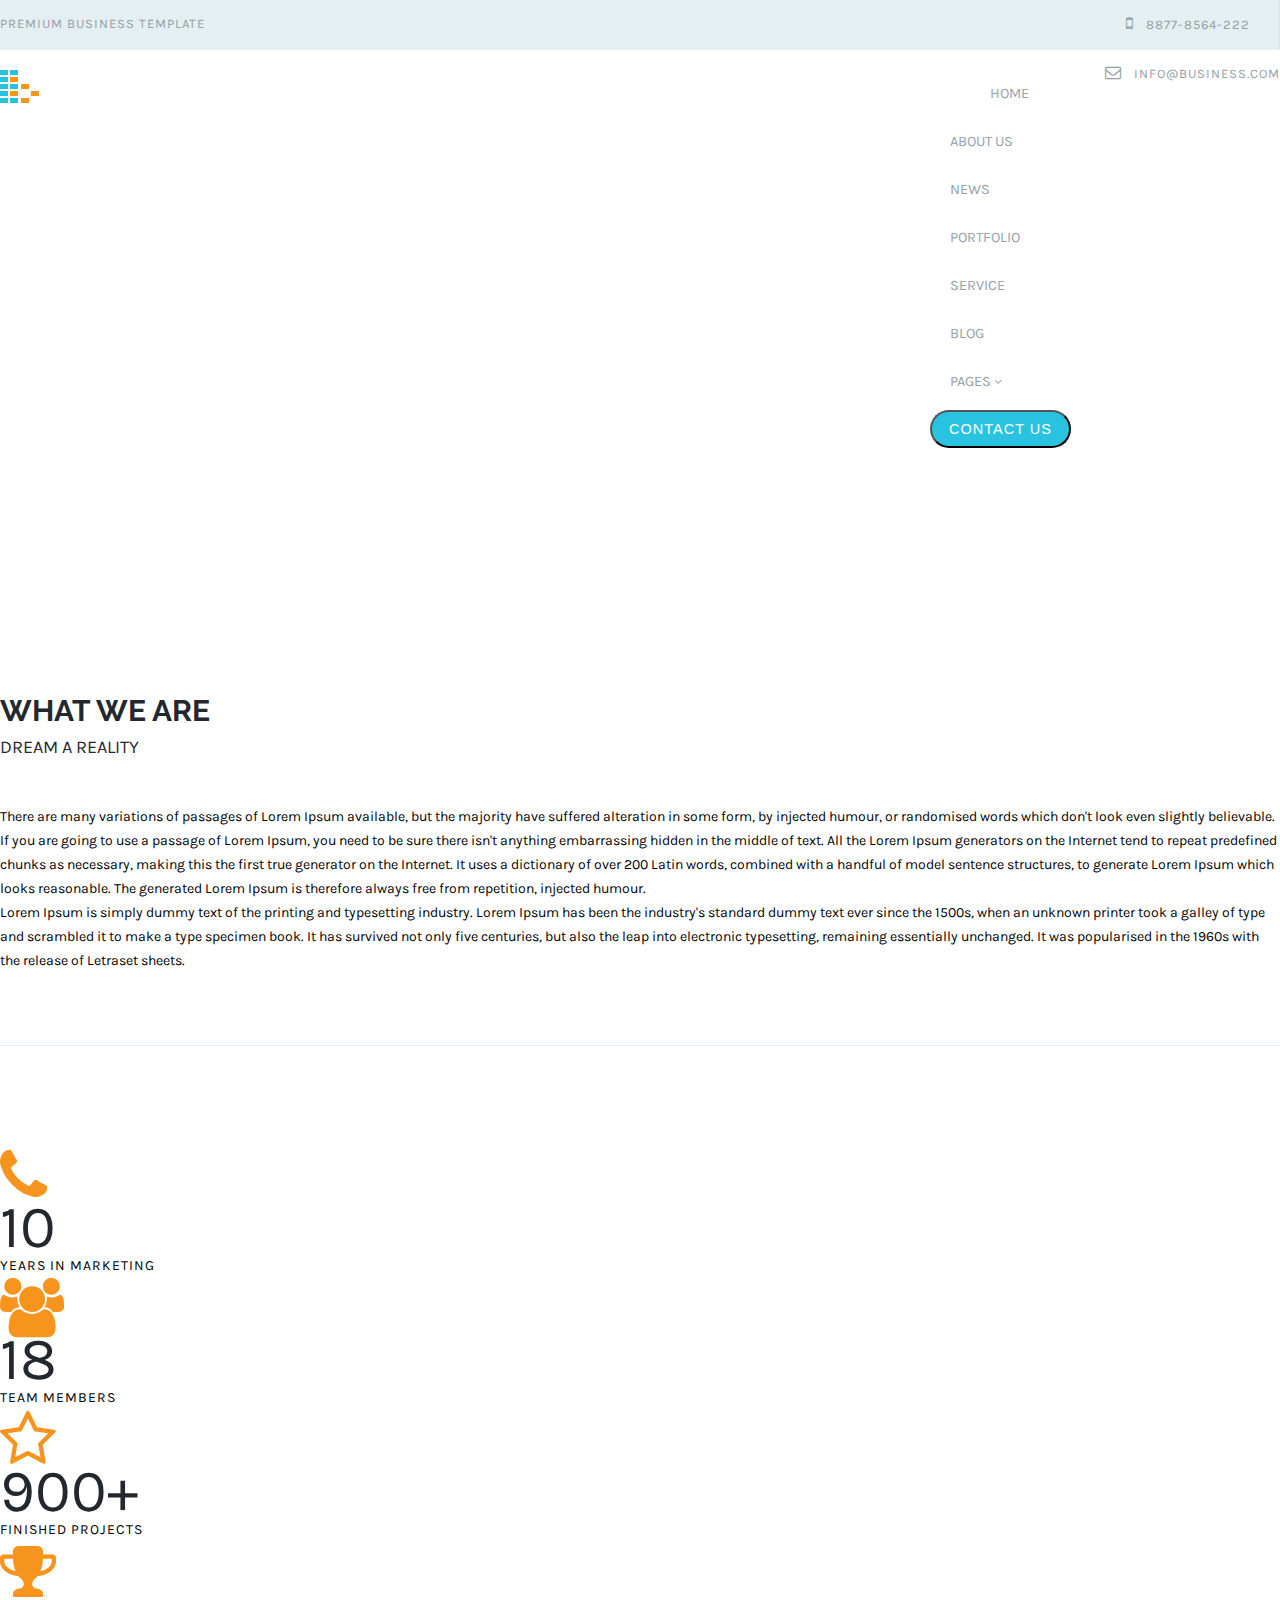
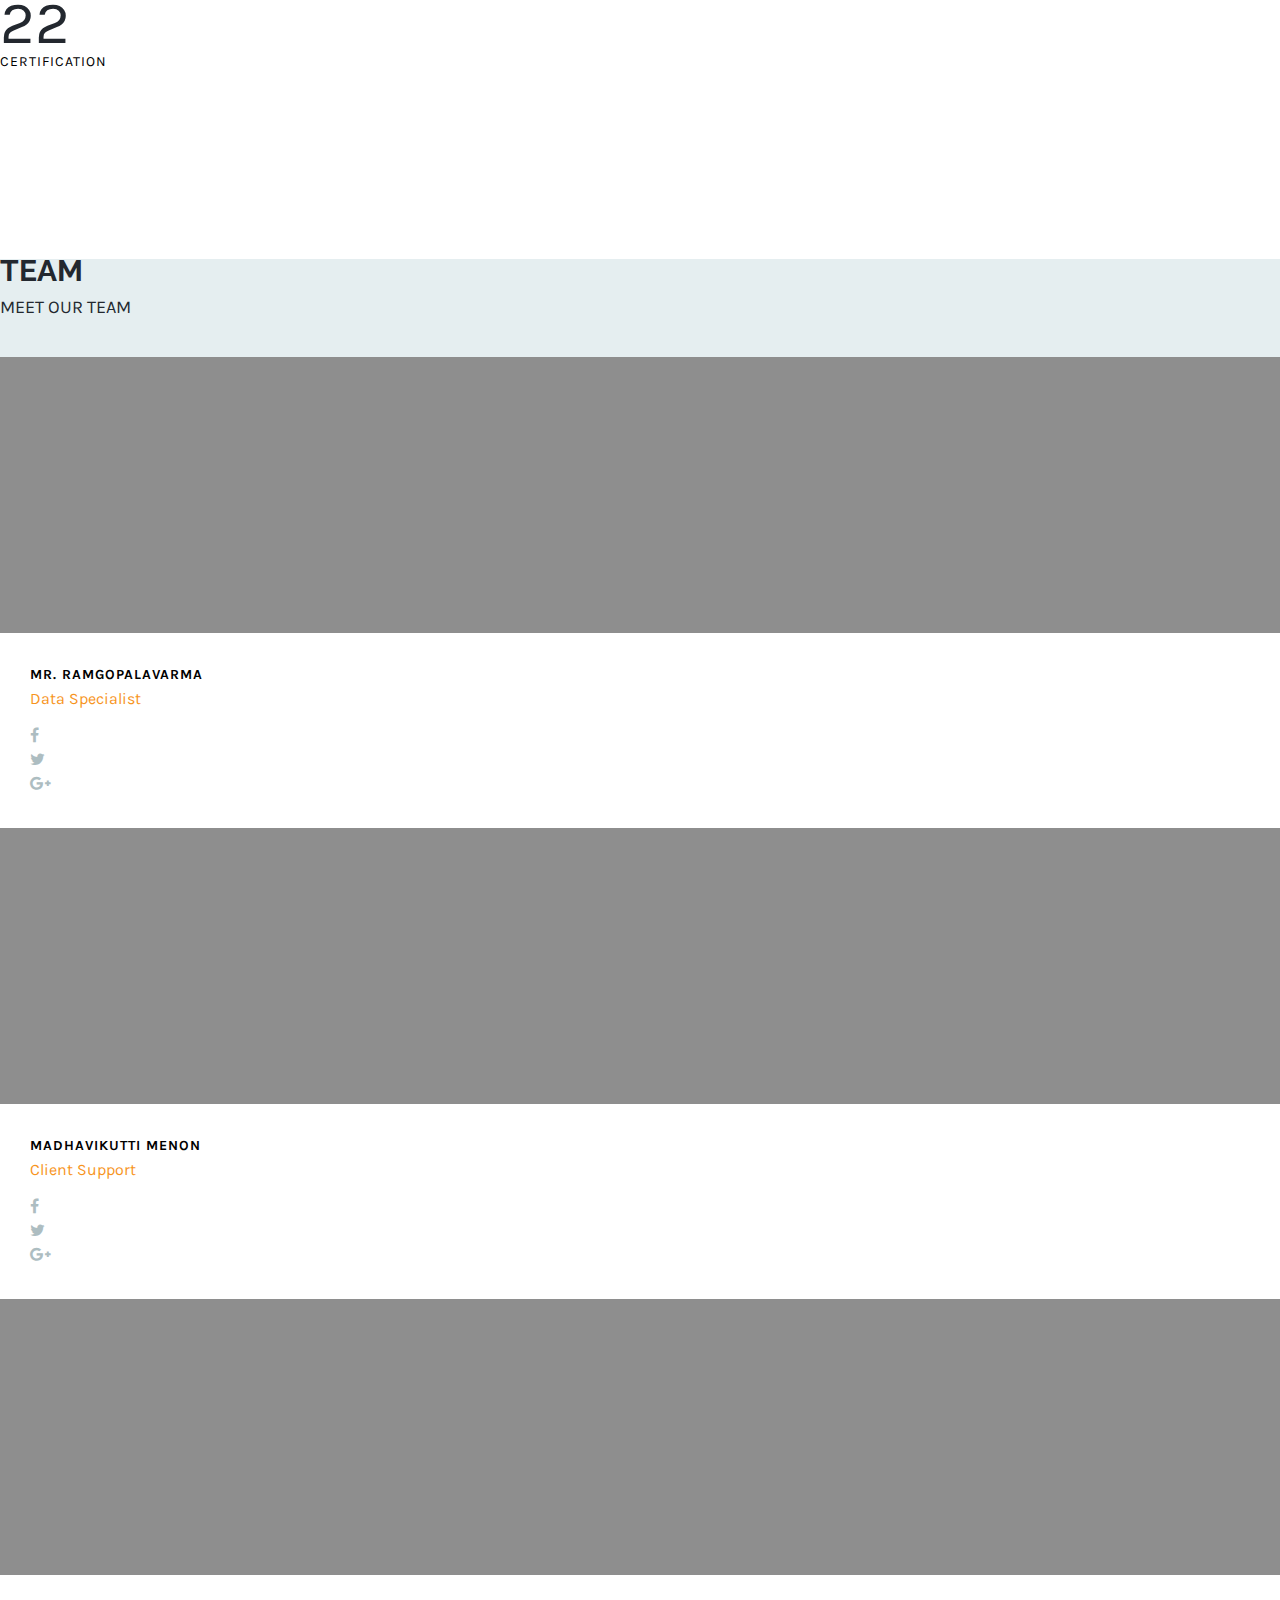
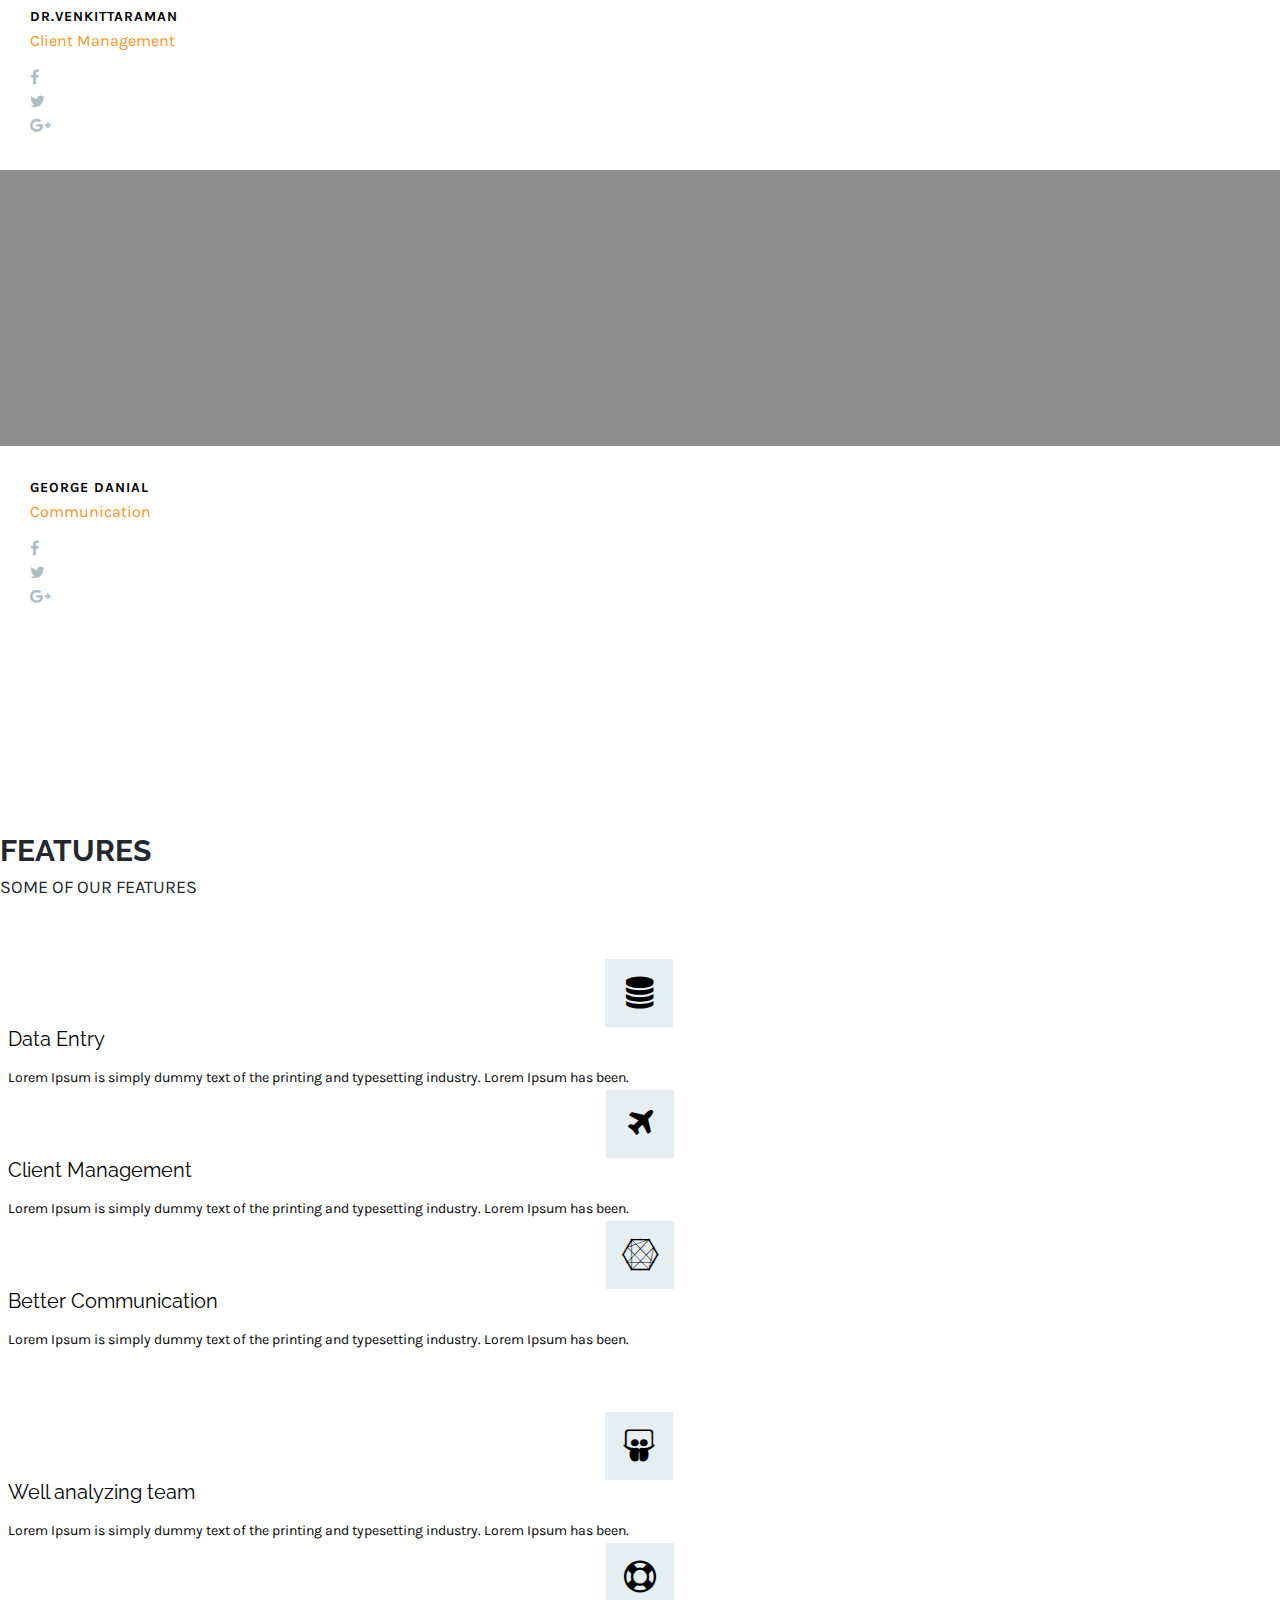
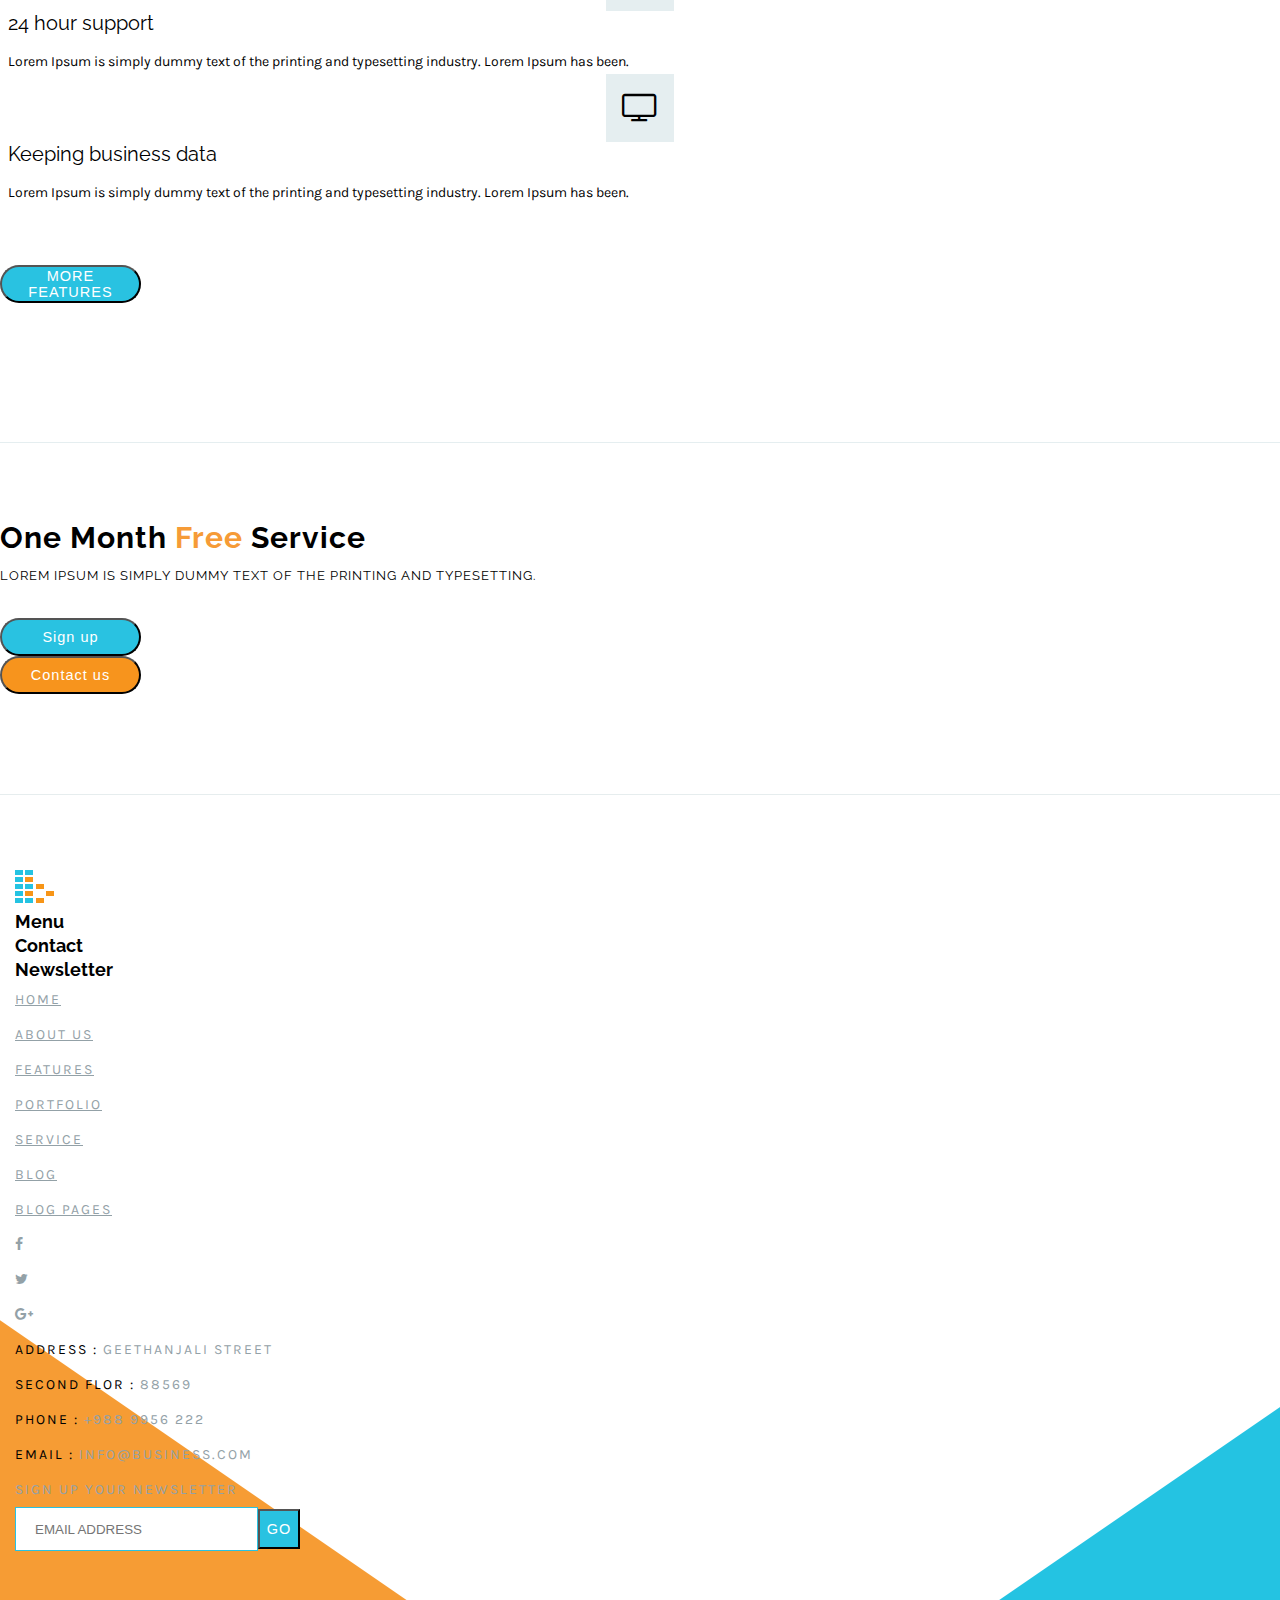
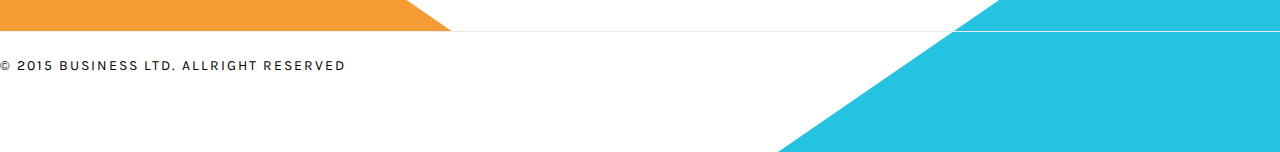
==== commit f59f5d0a: "about is responsive" ====
--- a/about.html
+++ b/about.html
@@ -78,27 +78,27 @@
 		<div class="container-fluid" style="background-color:white;">
 			<div class="container">
 				<div class="row">
-					<div class="col-md-1">
+					<div class="col-md-1 col-xs-2">
 					<i class="fa fa-phone"></i>
 				</div>
-				<div class="col-md-2">
+				<div class="col-md-2 col-xs-10">
 					<p class="statNumber">10</p>
 					<p class="statText">Years in marketing</p>
 				</div>
-				<div class="col-md-1">
+				<div class="col-md-1 col-xs-2">
 					<i class="fa fa-users"></i>
 				</div>
-				<div class="col-md-2"><p class="statNumber">18</p>
+				<div class="col-md-2 col-xs-10"><p class="statNumber">18</p>
 					<p class="statText">Team members</p></div>
-				<div class="col-md-1">
+				<div class="col-md-1 col-xs-2">
 					<i class="fa fa-star-o"></i>
 				</div>
-				<div class="col-md-2"><p class="statNumber">900+</p>
+				<div class="col-md-2 col-xs-10"><p class="statNumber">900+</p>
 					<p class="statText">Finished projects</p></div>
-				<div class="col-md-1">
+				<div class="col-md-1 col-xs-2">
 					<i class="fa fa-trophy"></i>
 				</div>
-				<div class="col-md-2"><p class="statNumber">22</p>
+				<div class="col-md-2 col-xs-10"><p class="statNumber">22</p>
 					<p class="statText">Certification</p></div>
 				
 				</div>
@@ -183,44 +183,44 @@
 					<h3>Some of our features</h3>
 				</div>
 				<div class="col-md-12">
-					<div class="col-md-1">
+					<div class="col-md-1 col-xs-3">
 						<i class="fa fa-database" aria-hidden="true"></i>
 					</div>
-					<div class="col-md-3">
+					<div class="col-md-3 col-xs-9">
 						<h3>Data Entry</h3>
 						<p>Lorem Ipsum is simply dummy text of the printing and typesetting industry. Lorem Ipsum has been.</p>
 					</div>
-					<div class="col-md-1">
+					<div class="col-md-1 col-xs-3">
 						<i class="fa fa-plane" aria-hidden="true"></i>
 					</div>
-					<div class="col-md-3">
+					<div class="col-md-3 col-xs-9">
 						<h3>Client Management</h3>
 						<p>Lorem Ipsum is simply dummy text of the printing and typesetting industry. Lorem Ipsum has been.</p>
 					</div>
-					<div class="col-md-1">
+					<div class="col-md-1 col-xs-3">
 						<i class="fa fa-connectdevelop" aria-hidden="true"></i>
 					</div>
-					<div class="col-md-3">
+					<div class="col-md-3 col-xs-9">
 						<h3>Better Communication</h3>
 						<p>Lorem Ipsum is simply dummy text of the printing and typesetting industry. Lorem Ipsum has been.</p>
 					</div>
 				</div>
 				<div class="col-md-12">
-					<div class="col-md-1">
+					<div class="col-md-1 col-xs-3">
 						<i class="fa fa-slideshare" aria-hidden="true"></i>
 					</div>
-					<div class="col-md-3">
+					<div class="col-md-3 col-xs-9">
 						<h3>Well analyzing team</h3>
 						<p>Lorem Ipsum is simply dummy text of the printing and typesetting industry. Lorem Ipsum has been.</p>
 					</div>
-					<div class="col-md-1">
+					<div class="col-md-1 col-xs-3">
 						<i class="fa fa-life-ring" aria-hidden="true"></i>
 					</div>
-					<div class="col-md-3">
+					<div class="col-md-3 col-xs-9">
 						<h3>24 hour support</h3>
 						<p>Lorem Ipsum is simply dummy text of the printing and typesetting industry. Lorem Ipsum has been.</p>
 					</div>
-					<div class="col-md-1">
+					<div class="col-md-1 col-xs-3">
 						<i class="fa fa-television" aria-hidden="true"></i>
 					</div>
 					<div class="col-md-3">
--- a/assets/css/style.css
+++ b/assets/css/style.css
@@ -48,9 +48,6 @@
 .row {
   margin: 0;
   padding: 0; }
-
-.container {
-  width: 1170px; }
 
 #header {
   font-weight: 400; }
@@ -98,11 +95,13 @@
       #header .menu ul li a {
         text-decoration: none;
         color: #93a1a7;
-        padding: 20px; }
+        padding: 10px 20px; }
         #header .menu ul li a .active {
           color: #000 !important; }
         #header .menu ul li a:hover {
-          font-weight: 900; }
+          background-color: #29c2e1;
+          border-radius: 30px;
+          color: #fff; }
         #header .menu ul li a i {
           font-size: 12.5px; }
     #header .menu ul button {
@@ -118,34 +117,37 @@
       #header .menu ul button:hover {
         background-color: #178ea6; }
 
-#slider .container-fluid {
-  position: relative;
-  height: 750px;
-  background-image: url(../../images/slider.png);
-  background-position: center;
-  background-size: cover;
-  color: white;
-  font-family: 'Raleway';
-  text-transform: uppercase;
-  text-align: center;
-  line-height: 30px; }
-  #slider .container-fluid h1 {
-    font-size: 48px;
-    font-weight: bold;
-    margin-top: 353px; }
-  #slider .container-fluid p {
-    font-size: 14px;
-    margin-top: 20px; }
-  #slider .container-fluid ul {
-    position: absolute;
-    top: 691px;
-    left: 900px; }
-    #slider .container-fluid ul li a {
-      color: rgba(255, 255, 255, 0.3);
-      width: 16px;
-      height: 16px; }
-      #slider .container-fluid ul li a .active {
-        color: #ffffff !important; }
+#slider {
+  width: 100%; }
+  #slider .container-fluid {
+    height: 750px;
+    background-image: url(../../images/slider.png);
+    background-position: center;
+    background-size: cover;
+    color: white;
+    font-family: 'Raleway';
+    text-transform: uppercase;
+    text-align: center;
+    line-height: 30px; }
+    #slider .container-fluid .container {
+      position: relative; }
+      #slider .container-fluid .container h1 {
+        font-size: 48px;
+        font-weight: bold;
+        margin-top: 353px; }
+      #slider .container-fluid .container p {
+        font-size: 14px;
+        margin-top: 20px; }
+      #slider .container-fluid .container ul {
+        position: absolute;
+        top: 691px;
+        left: 550px; }
+        #slider .container-fluid .container ul li a {
+          color: rgba(255, 255, 255, 0.3);
+          width: 16px;
+          height: 16px; }
+          #slider .container-fluid .container ul li a .active {
+            color: #ffffff !important; }
 
 #startup .container {
   margin-top: 100px;
@@ -255,7 +257,7 @@
     #clients .container-fluid .container .col-md-5 ul {
       margin-top: 12px;
       position: absolute;
-      left: 48px; }
+      left: 56px; }
       #clients .container-fluid .container .col-md-5 ul li {
         padding: 0 3px;
         margin: 0px; }
@@ -360,7 +362,8 @@
     #pricing .container-fluid .container .col-md-12:last-child .col-md-3 .plan {
       position: relative;
       border: 1px solid #e6edee;
-      height: 424px; }
+      height: 424px;
+      transition-duration: .2s; }
       #pricing .container-fluid .container .col-md-12:last-child .col-md-3 .plan .planName {
         border-bottom: 1px solid #e6edee;
         padding: 36px 0 13px 0; }
@@ -390,19 +393,19 @@
         font-size: 14.5px;
         letter-spacing: 1px;
         transition-duration: 0.2s;
-        position: relative;
-        right: 65px;
+        position: absolute;
+        left: 65px;
         bottom: 37px; }
         #pricing .container-fluid .container .col-md-12:last-child .col-md-3 .plan button:hover {
           background-color: #178ea6; }
-    #pricing .container-fluid .container .col-md-12:last-child .col-md-3 .recommended {
-      -webkit-box-shadow: 0px 0px 138px -55px rgba(0, 0, 0, 0.75);
-      -moz-box-shadow: 0px 0px 138px -55px rgba(0, 0, 0, 0.75);
-      box-shadow: 0px 0px 138px -55px rgba(0, 0, 0, 0.75); }
-      #pricing .container-fluid .container .col-md-12:last-child .col-md-3 .recommended img {
-        position: absolute;
-        top: 0px;
-        left: 0px; }
+      #pricing .container-fluid .container .col-md-12:last-child .col-md-3 .plan:hover {
+        -webkit-box-shadow: 0px 0px 138px -50px rgba(0, 0, 0, 0.75);
+        -moz-box-shadow: 0px 0px 138px -50px rgba(0, 0, 0, 0.75);
+        box-shadow: 0px 0px 138px -50px rgba(0, 0, 0, 0.75); }
+    #pricing .container-fluid .container .col-md-12:last-child .col-md-3 .recommended img {
+      position: absolute;
+      top: 0px;
+      left: 0px; }
 
 #team .container-fluid {
   background-color: #e5eef0; }
@@ -641,9 +644,11 @@
     #pageContact .form input::placeholder {
       color: #000 !important; }
   #pageContact .form .col-md-6:first-child {
-    padding-left: 0px; }
+    padding-left: 0px;
+    padding-right: 8px; }
   #pageContact .form .col-md-6:last-child {
-    padding-right: 0px; }
+    padding-right: 0px;
+    padding-left: 8px; }
   #pageContact .form button {
     margin-top: 16px;
     text-align: center;
@@ -747,7 +752,7 @@
     margin-bottom: 5px; }
   #portfolio .container-fluid .container .col-md-3 .portfolioItem {
     background-color: #8d8d8d;
-    margin: 16px 0;
+    margin: 30px 0;
     padding: 10px;
     transition-duration: .2s; }
     #portfolio .container-fluid .container .col-md-3 .portfolioItem .innerPortItem {
@@ -895,6 +900,70 @@
         text-transform: uppercase;
         letter-spacing: 1px; }
 
+#servicesTwo .container-fluid .container {
+  padding: 100px 0; }
+  #servicesTwo .container-fluid .container h1 {
+    color: #23282f;
+    font-size: 30px;
+    font-weight: 700;
+    font-family: 'Raleway';
+    text-transform: uppercase;
+    color: #23282f; }
+  #servicesTwo .container-fluid .container h3 {
+    color: #23282f;
+    font-size: 18px;
+    font-weight: 400;
+    font-family: 'Karla';
+    text-transform: uppercase;
+    margin-top: 12px;
+    color: #23282f;
+    margin-bottom: 50px; }
+  #servicesTwo .container-fluid .container .col-md-4 {
+    padding-left: 0px; }
+    #servicesTwo .container-fluid .container .col-md-4 .serviceItem {
+      border: 1px solid #e6edee;
+      height: 100%; }
+      #servicesTwo .container-fluid .container .col-md-4 .serviceItem .col-md-3 {
+        padding: 0px; }
+        #servicesTwo .container-fluid .container .col-md-4 .serviceItem .col-md-3 i {
+          padding: 27px;
+          transition-duration: .2s; }
+      #servicesTwo .container-fluid .container .col-md-4 .serviceItem .col-md-9 {
+        padding: 0px; }
+        #servicesTwo .container-fluid .container .col-md-4 .serviceItem .col-md-9 h4 {
+          font: bold 16px / 24px 'Raleway';
+          border-left: 3px solid #29c2e1;
+          margin-top: calc(20% - 24px);
+          padding: 0 16px;
+          transition-duration: .2s; }
+      #servicesTwo .container-fluid .container .col-md-4 .serviceItem:hover {
+        border-color: #f7941d; }
+        #servicesTwo .container-fluid .container .col-md-4 .serviceItem:hover i {
+          color: #f7941d; }
+        #servicesTwo .container-fluid .container .col-md-4 .serviceItem:hover h4 {
+          border-color: #f7941d; }
+  #servicesTwo .container-fluid .container .col-md-8 {
+    padding: 0 0 0 25px;
+    text-align: center; }
+    #servicesTwo .container-fluid .container .col-md-8 i {
+      color: #f7941d;
+      font-size: 7em;
+      margin-bottom: 35px; }
+    #servicesTwo .container-fluid .container .col-md-8 h2 {
+      font: 400 36px / 24px 'Raleway';
+      letter-spacing: 1px;
+      margin-bottom: 60px; }
+    #servicesTwo .container-fluid .container .col-md-8 p {
+      text-align: left;
+      font: 400 14px / 24px 'Karla';
+      margin-bottom: 60px; }
+    #servicesTwo .container-fluid .container .col-md-8 h4 {
+      font: 500 20px / 30px 'Raleway';
+      border-left: 3px solid #29c2e1;
+      text-align: left;
+      padding: 5px 28px;
+      margin-left: 62px; }
+
 #news .container-fluid .container {
   padding: 100px 0; }
   #news .container-fluid .container .row h1 {
@@ -930,19 +999,20 @@
       height: 378px;
       padding: 53px 41px 0 41px;
       text-align: center;
-      /*	&:first-child{
-      		.newsContent::before{
-      			content:"";
-      			height:0px;
-      			width:0px;
-      			border-top:none;
-      			border-bottom:15px solid $thirdColor;
-      			border-left:10px solid transparent;
-      			border-right:10px solid transparent;
-      			position:absolute;
-      			top:-15px;
-      			left:555px;
-      		}*/ }
+      /*&:first-child{
+      	.newsContent::before{
+      		content:"";
+      		height:0px;
+      		width:0px;
+      		border-top:none;
+      		border-bottom:15px solid $thirdColor;
+      		border-left:10px solid transparent;
+      		border-right:10px solid transparent;
+      		position:absolute;
+      		top:-15px;
+      		left:555px;
+      		}	
+      	}*/ }
       #news .container-fluid .container .col-md-4 .newsContent span {
         display: block; }
         #news .container-fluid .container .col-md-4 .newsContent span:first-child {
@@ -1009,4 +1079,892 @@
   #about .container-fluid .container .row .col-md-6:last-child {
     padding-right: 0 !important; }
 
+#blog .container-fluid .container {
+  padding: 25px 0 100px 0;
+  border-bottom: 1px solid #e6edee; }
+  #blog .container-fluid .container .col-md-9 {
+    padding: 0 20px 0 0; }
+    #blog .container-fluid .container .col-md-9 .blogPost {
+      padding: 75px 0;
+      border-bottom: 1px solid #e6edee; }
+      #blog .container-fluid .container .col-md-9 .blogPost .blogImage {
+        width: 100%;
+        height: 334px;
+        overflow: hidden;
+        position: relative; }
+        #blog .container-fluid .container .col-md-9 .blogPost .blogImage img {
+          width: 100%; }
+        #blog .container-fluid .container .col-md-9 .blogPost .blogImage a i {
+          color: #fff;
+          position: absolute;
+          top: calc(50% - 20px);
+          opacity: 0.5; }
+        #blog .container-fluid .container .col-md-9 .blogPost .blogImage a:hover i {
+          opacity: 1; }
+        #blog .container-fluid .container .col-md-9 .blogPost .blogImage .fa-arrow-circle-left {
+          left: 30px; }
+        #blog .container-fluid .container .col-md-9 .blogPost .blogImage .fa-arrow-circle-right {
+          right: 30px; }
+      #blog .container-fluid .container .col-md-9 .blogPost h2 {
+        font: 700 24px / 24px 'Raleway';
+        margin-top: 40px;
+        margin-bottom: 15px; }
+      #blog .container-fluid .container .col-md-9 .blogPost span {
+        font: 400 15px / 24px 'Karla';
+        text-transform: uppercase;
+        letter-spacing: 1px; }
+        #blog .container-fluid .container .col-md-9 .blogPost span span {
+          color: #f7941d; }
+      #blog .container-fluid .container .col-md-9 .blogPost p {
+        margin-top: 42px; }
+      #blog .container-fluid .container .col-md-9 .blogPost button {
+        margin-top: 45px;
+        text-align: center;
+        background-color: #29c2e1;
+        color: #fff;
+        width: 141px;
+        height: 38px;
+        border-radius: 60px;
+        font-size: 14.5px;
+        letter-spacing: 1px;
+        transition-duration: 0.2s; }
+        #blog .container-fluid .container .col-md-9 .blogPost button:hover {
+          background-color: #178ea6; }
+      #blog .container-fluid .container .col-md-9 .blogPost audio {
+        width: 820px; }
+      #blog .container-fluid .container .col-md-9 .blogPost:nth-child(5) {
+        border: none !important; }
+    #blog .container-fluid .container .col-md-9 .row button {
+      background-color: #29c2e1;
+      border-radius: 0;
+      color: #fff;
+      font: 700 18px / 24px 'Karla';
+      width: 43px;
+      height: 42px; }
+      #blog .container-fluid .container .col-md-9 .row button:hover {
+        background-color: #147b90; }
+    #blog .container-fluid .container .col-md-9 .row span {
+      padding: 0 9px; }
+  #blog .container-fluid .container .col-md-3 {
+    padding: 75px 0 0 30px;
+    /*.tags{
+    	margin-top:55px;
+    	.row{
+    		.col-md-4{
+    			background-color: $mainColor;
+    			margin:5px;
+    		}
+    		.col-md-6{
+    			width:100%;
+    			background-color: $mainColor;
+    		}
+    	}
+    }*/ }
+    #blog .container-fluid .container .col-md-3 .search {
+      border: 1px solid #e6edee;
+      position: relative;
+      margin-bottom: 50px; }
+      #blog .container-fluid .container .col-md-3 .search input {
+        border: none;
+        width: 100%;
+        height: 42px;
+        padding-left: 17px; }
+      #blog .container-fluid .container .col-md-3 .search a i {
+        color: #8d8d8d;
+        position: absolute;
+        top: calc(50% - 8px);
+        right: 18px; }
+    #blog .container-fluid .container .col-md-3 h4 {
+      font: 400 20px / 24px 'Raleway';
+      letter-spacing: 1px;
+      margin-bottom: 24px; }
+    #blog .container-fluid .container .col-md-3 .categories ul {
+      text-transform: uppercase;
+      width: 100%; }
+      #blog .container-fluid .container .col-md-3 .categories ul li {
+        color: #55595f;
+        font: 400 13px / 36px Karla; }
+        #blog .container-fluid .container .col-md-3 .categories ul li i {
+          float: right;
+          vertical-align: middle;
+          margin-top: 5px; }
+        #blog .container-fluid .container .col-md-3 .categories ul li:hover {
+          color: #f7941d; }
+    #blog .container-fluid .container .col-md-3 .popularPost {
+      margin-top: 50px; }
+      #blog .container-fluid .container .col-md-3 .popularPost .row {
+        margin-top: 30px; }
+        #blog .container-fluid .container .col-md-3 .popularPost .row .col-md-4 {
+          padding: 0; }
+          #blog .container-fluid .container .col-md-3 .popularPost .row .col-md-4 .img {
+            width: 67px;
+            height: 67px;
+            background-color: #8d8d8d; }
+        #blog .container-fluid .container .col-md-3 .popularPost .row .col-md-8 {
+          padding: 5px 0 0 0; }
+          #blog .container-fluid .container .col-md-3 .popularPost .row .col-md-8 h5 {
+            font: 400 15px/24px "Karla";
+            text-transform: uppercase; }
+          #blog .container-fluid .container .col-md-3 .popularPost .row .col-md-8 span {
+            color: #55595f;
+            font: 400 14px/24px "Karla"; }
+            #blog .container-fluid .container .col-md-3 .popularPost .row .col-md-8 span span {
+              color: #f7941d !important; }
+
+#blogPost .container-fluid .post {
+  padding: 25px 0 100px 15px; }
+  #blogPost .container-fluid .post .col-md-9 {
+    padding: 0 15px 74px 0;
+    border-bottom: 1px solid #e6edee; }
+    #blogPost .container-fluid .post .col-md-9 .blogPost {
+      padding: 75px 0;
+      border-bottom: 1px solid #e6edee; }
+      #blogPost .container-fluid .post .col-md-9 .blogPost .blogImage {
+        width: 100%;
+        height: 334px;
+        overflow: hidden;
+        position: relative; }
+        #blogPost .container-fluid .post .col-md-9 .blogPost .blogImage img {
+          width: 100%; }
+      #blogPost .container-fluid .post .col-md-9 .blogPost h2 {
+        font: 700 24px / 24px 'Raleway';
+        margin-top: 40px;
+        margin-bottom: 15px; }
+      #blogPost .container-fluid .post .col-md-9 .blogPost span {
+        font: 400 15px / 24px 'Karla';
+        text-transform: uppercase;
+        letter-spacing: 1px; }
+        #blogPost .container-fluid .post .col-md-9 .blogPost span span {
+          color: #f7941d; }
+      #blogPost .container-fluid .post .col-md-9 .blogPost p {
+        margin-top: 42px; }
+      #blogPost .container-fluid .post .col-md-9 .blogPost ul {
+        margin: 60px 100px; }
+        #blogPost .container-fluid .post .col-md-9 .blogPost ul li {
+          font: 400 13px / 36px 'Karla';
+          text-transform: uppercase; }
+          #blogPost .container-fluid .post .col-md-9 .blogPost ul li i {
+            color: #f7941d;
+            margin-right: 16px;
+            font-size: 20px; }
+    #blogPost .container-fluid .post .col-md-9 .author {
+      width: 100%;
+      float: left;
+      height: auto;
+      background-color: #e5eef0;
+      padding: 35px 0 35px 43px; }
+      #blogPost .container-fluid .post .col-md-9 .author .authorImg {
+        float: left;
+        background-color: #8d8d8d;
+        border-radius: 100%;
+        width: 122px;
+        height: 122px;
+        margin-right: 46px; }
+      #blogPost .container-fluid .post .col-md-9 .author .aboutAuthor {
+        margin-top: 15px; }
+        #blogPost .container-fluid .post .col-md-9 .author .aboutAuthor span {
+          text-transform: uppercase;
+          letter-spacing: 1px; }
+          #blogPost .container-fluid .post .col-md-9 .author .aboutAuthor span span {
+            color: #f7941d; }
+        #blogPost .container-fluid .post .col-md-9 .author .aboutAuthor p {
+          margin: 10px 27px 0 0; }
+  #blogPost .container-fluid .post .col-md-3 {
+    padding: 75px 0 0 30px; }
+    #blogPost .container-fluid .post .col-md-3 .search {
+      border: 1px solid #e6edee;
+      position: relative;
+      margin-bottom: 50px; }
+      #blogPost .container-fluid .post .col-md-3 .search input {
+        border: none;
+        width: 100%;
+        height: 42px;
+        padding-left: 17px; }
+      #blogPost .container-fluid .post .col-md-3 .search a i {
+        color: #8d8d8d;
+        position: absolute;
+        top: calc(50% - 8px);
+        right: 18px; }
+    #blogPost .container-fluid .post .col-md-3 h4 {
+      font: 400 20px / 24px 'Raleway';
+      letter-spacing: 1px;
+      margin-bottom: 24px; }
+    #blogPost .container-fluid .post .col-md-3 .categories ul {
+      text-transform: uppercase;
+      width: 100%; }
+      #blogPost .container-fluid .post .col-md-3 .categories ul li {
+        color: #55595f;
+        font: 400 13px / 36px Karla; }
+        #blogPost .container-fluid .post .col-md-3 .categories ul li i {
+          float: right;
+          vertical-align: middle;
+          margin-top: 5px; }
+        #blogPost .container-fluid .post .col-md-3 .categories ul li:hover {
+          color: #f7941d; }
+    #blogPost .container-fluid .post .col-md-3 .popularPost {
+      margin-top: 50px; }
+      #blogPost .container-fluid .post .col-md-3 .popularPost .row {
+        margin-top: 30px; }
+        #blogPost .container-fluid .post .col-md-3 .popularPost .row .col-md-4 {
+          padding: 0; }
+          #blogPost .container-fluid .post .col-md-3 .popularPost .row .col-md-4 .img {
+            width: 67px;
+            height: 67px;
+            background-color: #8d8d8d; }
+        #blogPost .container-fluid .post .col-md-3 .popularPost .row .col-md-8 {
+          padding: 5px 0 0 0; }
+          #blogPost .container-fluid .post .col-md-3 .popularPost .row .col-md-8 h5 {
+            font: 400 15px/24px "Karla";
+            text-transform: uppercase; }
+          #blogPost .container-fluid .post .col-md-3 .popularPost .row .col-md-8 span {
+            color: #55595f;
+            font: 400 14px/24px "Karla"; }
+            #blogPost .container-fluid .post .col-md-3 .popularPost .row .col-md-8 span span {
+              color: #f7941d !important; }
+#blogPost .container-fluid .comments {
+  padding: 75px 0 0 15px; }
+  #blogPost .container-fluid .comments .row h1 {
+    font: 700 24px / 24px 'Raleway';
+    text-transform: uppercase; }
+  #blogPost .container-fluid .comments .comment {
+    padding: 40px 0 47px 0; }
+    #blogPost .container-fluid .comments .comment .col-md-1 {
+      padding-left: 0px; }
+      #blogPost .container-fluid .comments .comment .col-md-1 .commentImg {
+        background-color: #8d8d8d;
+        border-radius: 100%;
+        width: 68px;
+        height: 68px; }
+    #blogPost .container-fluid .comments .comment .col-md-8 .commentContent pre, #blogPost .container-fluid .comments .comment .col-md-7 .commentContent pre {
+      color: #23282f;
+      font: 400 15px / 20px 'Karla';
+      text-transform: uppercase;
+      background-color: transparent;
+      display: inline-block; }
+    #blogPost .container-fluid .comments .comment .col-md-8 .commentContent span, #blogPost .container-fluid .comments .comment .col-md-7 .commentContent span {
+      float: right;
+      color: #f7941d;
+      text-transform: uppercase;
+      font: 400 15px / 24px 'Karla'; }
+    #blogPost .container-fluid .comments .comment .col-md-8 .commentContent p, #blogPost .container-fluid .comments .comment .col-md-7 .commentContent p {
+      margin-top: 23px;
+      font: 400 14px / 24px 'Karla'; }
+#blogPost .container-fluid .postAComment {
+  border-bottom: 1px solid #e6edee; }
+  #blogPost .container-fluid .postAComment .col-md-9 {
+    padding: 99px 0 99px 0; }
+    #blogPost .container-fluid .postAComment .col-md-9 h1 {
+      color: #23282f;
+      font-size: 30px;
+      font-weight: 700;
+      font-family: 'Raleway';
+      text-transform: uppercase;
+      color: #23282f;
+      text-align: center;
+      margin-bottom: 30px; }
+    #blogPost .container-fluid .postAComment .col-md-9 input {
+      background-color: #e3eef0;
+      border: none;
+      font: 400 13px / 20px 'Karla';
+      text-transform: uppercase;
+      padding: 19px 24px;
+      width: 100%;
+      margin-bottom: 15px; }
+      #blogPost .container-fluid .postAComment .col-md-9 input::placeholder {
+        color: #000 !important; }
+    #blogPost .container-fluid .postAComment .col-md-9 .col-md-6:first-child {
+      padding-left: 0px;
+      padding-right: 8px; }
+    #blogPost .container-fluid .postAComment .col-md-9 .col-md-6:last-child {
+      padding-right: 0px;
+      padding-left: 8px; }
+    #blogPost .container-fluid .postAComment .col-md-9 button {
+      margin-top: 16px;
+      text-align: center;
+      background-color: #29c2e1;
+      color: #fff;
+      width: 141px;
+      height: 38px;
+      border-radius: 60px;
+      font-size: 14.5px;
+      letter-spacing: 1px;
+      transition-duration: 0.2s; }
+      #blogPost .container-fluid .postAComment .col-md-9 button:hover {
+        background-color: #178ea6; }
+
+.header2 {
+  background-color: #1f2629 !important; }
+  .header2 .container {
+    background-color: transparent !important; }
+    .header2 .container .col-md-12 .col-md-5 ul li {
+      font: 400 16px / 24px 'Karla';
+      border: none !important; }
+      .header2 .container .col-md-12 .col-md-5 ul li:first-child {
+        color: #bac7cd; }
+      .header2 .container .col-md-12 .col-md-5 ul li:last-child {
+        color: #7b8a90; }
+
+#slider2 .container-fluid {
+  position: relative;
+  height: 750px;
+  background-image: url(../../images/slider.png);
+  background-position: center;
+  background-size: cover;
+  color: white;
+  font-family: 'Raleway';
+  text-transform: uppercase;
+  text-align: center;
+  line-height: 30px; }
+  #slider2 .container-fluid .container h1 {
+    font: 700 60px / 60px 'Raleway';
+    font-weight: bold; }
+  #slider2 .container-fluid .container p {
+    font: 400 24px / 55px 'Raleway';
+    margin-top: 293px; }
+  #slider2 .container-fluid .container button {
+    text-align: center;
+    background-color: #29c2e1;
+    color: #fff;
+    width: 141px;
+    height: 38px;
+    border-radius: 60px;
+    font-size: 14.5px;
+    letter-spacing: 1px;
+    transition-duration: 0.2s;
+    font-family: 'Karla';
+    border-radius: 3px;
+    text-transform: uppercase;
+    margin-top: 25px; }
+    #slider2 .container-fluid .container button:hover {
+      background-color: #178ea6; }
+  #slider2 .container-fluid .container .row {
+    background-color: rgba(13, 14, 18, 0.6);
+    padding: 23px;
+    margin-top: 150px; }
+    #slider2 .container-fluid .container .row .col-md-3 {
+      text-transform: uppercase;
+      padding: 0; }
+      #slider2 .container-fluid .container .row .col-md-3 h3 {
+        color: #ffffff;
+        font: 500 12px / 14px 'Raleway';
+        background-color: #f7941d;
+        display: inline-block;
+        padding: 0 3px 0 3px; }
+      #slider2 .container-fluid .container .row .col-md-3 h1 {
+        font: 700 22px / 24px 'Raleway'; }
+      #slider2 .container-fluid .container .row .col-md-3 input {
+        border: none;
+        height: 42px;
+        padding: 0 20px;
+        margin-top: 8px;
+        width: 95%;
+        text-transform: uppercase; }
+      #slider2 .container-fluid .container .row .col-md-3 button {
+        text-align: center;
+        background-color: #29c2e1;
+        color: #fff;
+        width: 141px;
+        height: 38px;
+        border-radius: 60px;
+        font-size: 14.5px;
+        letter-spacing: 1px;
+        transition-duration: 0.2s;
+        background-color: #f7941d;
+        border-radius: 3px;
+        float: left;
+        width: auto;
+        margin-top: 10px;
+        margin-left: 2px;
+        padding-left: 41px;
+        padding-right: 41px; }
+        #slider2 .container-fluid .container .row .col-md-3 button:hover {
+          background-color: #178ea6; }
+        #slider2 .container-fluid .container .row .col-md-3 button:hover {
+          background-color: #a85e06; }
+
+#whatWeAre .container-fluid .container {
+  padding: 100px 0; }
+  #whatWeAre .container-fluid .container .col-md-12 {
+    padding: 0 0 80px 0; }
+    #whatWeAre .container-fluid .container .col-md-12 h1 {
+      font: 700 25px / 30px 'Raleway';
+      text-transform: uppercase; }
+    #whatWeAre .container-fluid .container .col-md-12 h3 {
+      color: #fff;
+      font: 400 13px / 15px 'Raleway';
+      display: inline-block;
+      background-color: #f7941d;
+      text-transform: uppercase;
+      padding: 0px 6px; }
+  #whatWeAre .container-fluid .container .row .col-md-6 div {
+    width: 100%;
+    height: 236px;
+    background-color: #e5eef0;
+    position: relative; }
+    #whatWeAre .container-fluid .container .row .col-md-6 div img {
+      width: 475px;
+      height: 308px;
+      position: absolute;
+      top: -36px;
+      left: 35px; }
+  #whatWeAre .container-fluid .container .row .col-md-6 p {
+    font: 400 14px / 24px 'Karla'; }
+  #whatWeAre .container-fluid .container .row .col-md-6 button {
+    text-align: center;
+    background-color: #29c2e1;
+    color: #fff;
+    width: 141px;
+    height: 38px;
+    border-radius: 60px;
+    font-size: 14.5px;
+    letter-spacing: 1px;
+    transition-duration: 0.2s;
+    border-radius: 3px;
+    background-color: #f7941d;
+    margin-top: 50px; }
+    #whatWeAre .container-fluid .container .row .col-md-6 button:hover {
+      background-color: #178ea6; }
+  #whatWeAre .container-fluid .container .row .col-md-6:first-child {
+    padding-right: 26px; }
+  #whatWeAre .container-fluid .container .row .col-md-6:last-child {
+    padding-left: 26px; }
+
+#features2 .container-fluid {
+  background-color: #e5eef0; }
+  #features2 .container-fluid .container {
+    padding: 38px 15px 100px 15px; }
+    #features2 .container-fluid .container .col-md-12 {
+      padding: 60px 0 0 0; }
+      #features2 .container-fluid .container .col-md-12:last-child {
+        border-bottom: 1px solid #e5eef0; }
+      #features2 .container-fluid .container .col-md-12 h1 {
+        font: 700 25px / 30px 'Raleway';
+        text-transform: uppercase; }
+      #features2 .container-fluid .container .col-md-12 > h3 {
+        color: #fff;
+        font: 400 13px / 15px 'Raleway';
+        display: inline-block;
+        background-color: #f7941d;
+        text-transform: uppercase;
+        padding: 0px 6px; }
+      #features2 .container-fluid .container .col-md-12 .col-md-1 {
+        text-align: center; }
+        #features2 .container-fluid .container .col-md-12 .col-md-1:first-child {
+          padding-left: 0;
+          margin-left: -2px; }
+        #features2 .container-fluid .container .col-md-12 .col-md-1 i {
+          background-color: #e5eef0;
+          border: 1px solid #000;
+          width: 68px;
+          line-height: 68px;
+          color: #000;
+          font-size: 32px;
+          background-color: #e5eef0;
+          transition-duration: .2s; }
+          #features2 .container-fluid .container .col-md-12 .col-md-1 i:hover {
+            background-color: #29c2e1;
+            color: #fff;
+            border-color: #29c2e1; }
+      #features2 .container-fluid .container .col-md-12 .col-md-3 {
+        padding-left: 8px; }
+        #features2 .container-fluid .container .col-md-12 .col-md-3:last-child {
+          padding-right: 0px; }
+        #features2 .container-fluid .container .col-md-12 .col-md-3 h3 {
+          font-size: 20px;
+          font-family: 'Raleway'; }
+        #features2 .container-fluid .container .col-md-12 .col-md-3 p {
+          font-size: 14px;
+          font-family: 'Karla';
+          margin-top: 15px; }
+    #features2 .container-fluid .container button {
+      text-align: center;
+      background-color: #29c2e1;
+      color: #fff;
+      width: 141px;
+      height: 38px;
+      border-radius: 60px;
+      font-size: 14.5px;
+      letter-spacing: 1px;
+      transition-duration: 0.2s; }
+      #features2 .container-fluid .container button:hover {
+        background-color: #178ea6; }
+
+#clients2 .container-fluid {
+  background-color: #f7941d; }
+  #clients2 .container-fluid .container {
+    padding: 100px 15px; }
+    #clients2 .container-fluid .container .clientsHeader {
+      paddig: 0; }
+      #clients2 .container-fluid .container .clientsHeader > h1 {
+        font: 700 25px / 30px 'Raleway';
+        text-transform: uppercase;
+        color: #000; }
+      #clients2 .container-fluid .container .clientsHeader > h3 {
+        color: #fff;
+        font: 400 13px / 15px 'Raleway';
+        display: inline-block;
+        background-color: #000;
+        text-transform: uppercase;
+        padding: 0px 6px; }
+      #clients2 .container-fluid .container .clientsHeader i {
+        border: 1px solid #fff;
+        border-radius: 100%;
+        color: #fff;
+        padding: 15px;
+        margin-top: 15px; }
+    #clients2 .container-fluid .container .quote {
+      padding: 11px 0 0 0;
+      text-align: center;
+      color: #000; }
+      #clients2 .container-fluid .container .quote .fa-quote-left {
+        float: left; }
+      #clients2 .container-fluid .container .quote p {
+        clear: both;
+        margin: 0 30px 0 30px; }
+      #clients2 .container-fluid .container .quote .fa-quote-right {
+        float: right; }
+      #clients2 .container-fluid .container .quote h2 {
+        text-transform: uppercase;
+        font: 700 14px / 20px 'Karla';
+        color: #23282f;
+        margin-top: 40px; }
+        #clients2 .container-fluid .container .quote h2 span {
+          font-weight: 400;
+          display: block; }
+    #clients2 .container-fluid .container .hexagons div {
+      width: 220px;
+      display: flex;
+      flex-wrap: wrap;
+      justify-content: center;
+      margin: 20px auto; }
+      #clients2 .container-fluid .container .hexagons div img {
+        width: 55px;
+        height: 63px;
+        margin: 0 4px; }
+        #clients2 .container-fluid .container .hexagons div img:nth-child(4) {
+          margin-top: -10px; }
+        #clients2 .container-fluid .container .hexagons div img:nth-child(5) {
+          margin-top: -10px; }
+
+#pricing2 .container-fluid .container .col-md-12 {
+  padding-left: 0px; }
+  #pricing2 .container-fluid .container .col-md-12:first-child {
+    margin-top: 100px; }
+    #pricing2 .container-fluid .container .col-md-12:first-child h1 {
+      font: 700 25px / 30px 'Raleway';
+      text-transform: uppercase; }
+    #pricing2 .container-fluid .container .col-md-12:first-child h3 {
+      color: #fff;
+      font: 400 13px / 15px 'Raleway';
+      display: inline-block;
+      background-color: #f7941d;
+      text-transform: uppercase;
+      padding: 0px 6px; }
+  #pricing2 .container-fluid .container .col-md-12:last-child {
+    margin-top: 43px;
+    margin-bottom: 99px; }
+    #pricing2 .container-fluid .container .col-md-12:last-child .col-md-3:first-child {
+      padding-left: 0; }
+    #pricing2 .container-fluid .container .col-md-12:last-child .col-md-3:last-child {
+      padding-right: 0; }
+    #pricing2 .container-fluid .container .col-md-12:last-child .col-md-3 .plan {
+      position: relative;
+      border: 1px solid #e6edee;
+      height: 424px;
+      transition-duration: .2s; }
+      #pricing2 .container-fluid .container .col-md-12:last-child .col-md-3 .plan .planName {
+        border-bottom: 1px solid #e6edee;
+        padding: 36px 0 13px 0; }
+        #pricing2 .container-fluid .container .col-md-12:last-child .col-md-3 .plan .planName h1 {
+          font-size: 20px;
+          font-weight: bold;
+          font-family: 'Raleway';
+          text-transform: uppercase; }
+      #pricing2 .container-fluid .container .col-md-12:last-child .col-md-3 .plan .planPrice {
+        padding: 20px 0 60px 0; }
+        #pricing2 .container-fluid .container .col-md-12:last-child .col-md-3 .plan .planPrice p {
+          font-size: 18px;
+          font-family: 'Raleway'; }
+          #pricing2 .container-fluid .container .col-md-12:last-child .col-md-3 .plan .planPrice p span {
+            color: #f7941d; }
+      #pricing2 .container-fluid .container .col-md-12:last-child .col-md-3 .plan .planDetails {
+        line-height: 36px;
+        font-size: 15px;
+        font-family: 'Karla'; }
+      #pricing2 .container-fluid .container .col-md-12:last-child .col-md-3 .plan button {
+        border-radius: 3px !important;
+        background-color: #f7941d !important;
+        text-align: center;
+        background-color: #29c2e1;
+        color: #fff;
+        width: 141px;
+        height: 38px;
+        border-radius: 60px;
+        font-size: 14.5px;
+        letter-spacing: 1px;
+        transition-duration: 0.2s;
+        position: absolute;
+        right: 65px;
+        bottom: -19px; }
+        #pricing2 .container-fluid .container .col-md-12:last-child .col-md-3 .plan button:hover {
+          background-color: #178ea6; }
+        #pricing2 .container-fluid .container .col-md-12:last-child .col-md-3 .plan button:hover {
+          background-color: #29c2e1 !important; }
+      #pricing2 .container-fluid .container .col-md-12:last-child .col-md-3 .plan:hover {
+        -webkit-box-shadow: 0px 0px 138px -48px rgba(0, 0, 0, 0.75);
+        -moz-box-shadow: 0px 0px 138px -48px rgba(0, 0, 0, 0.75);
+        box-shadow: 0px 0px 138px -48px rgba(0, 0, 0, 0.75); }
+    #pricing2 .container-fluid .container .col-md-12:last-child .col-md-3 .recommended img {
+      position: absolute;
+      top: 0px;
+      left: 0px; }
+
+#team2 .container-fluid {
+  background-color: #e5eef0; }
+  #team2 .container-fluid .container .col-md-12 {
+    padding-left: 0px; }
+    #team2 .container-fluid .container .col-md-12:first-child {
+      margin-top: 100px; }
+      #team2 .container-fluid .container .col-md-12:first-child h1 {
+        color: #23282f;
+        font-size: 30px;
+        font-weight: 700;
+        font-family: 'Raleway';
+        text-transform: uppercase;
+        color: #23282f; }
+      #team2 .container-fluid .container .col-md-12:first-child h3 {
+        color: #23282f;
+        font-size: 18px;
+        font-weight: 400;
+        font-family: 'Karla';
+        text-transform: uppercase;
+        margin-top: 12px;
+        color: #23282f; }
+    #team2 .container-fluid .container .col-md-12:last-child {
+      margin-top: 38px;
+      margin-bottom: 98px; }
+      #team2 .container-fluid .container .col-md-12:last-child .col-md-3:first-child {
+        padding-left: 0; }
+      #team2 .container-fluid .container .col-md-12:last-child .col-md-3:last-child {
+        padding-right: 0; }
+      #team2 .container-fluid .container .col-md-12:last-child .col-md-3 .member {
+        background-color: #fff; }
+        #team2 .container-fluid .container .col-md-12:last-child .col-md-3 .member .imgContainer {
+          width: 100%;
+          height: 276px;
+          overflow: hidden; }
+          #team2 .container-fluid .container .col-md-12:last-child .col-md-3 .member .imgContainer img {
+            width: 100%;
+            height: 276px; }
+        #team2 .container-fluid .container .col-md-12:last-child .col-md-3 .member .content {
+          padding: 30px 28px 32px 30px;
+          transition-duration: .2s; }
+          #team2 .container-fluid .container .col-md-12:last-child .col-md-3 .member .content h4 {
+            font-family: 'Karla';
+            font-size: 14px;
+            font-weight: bold;
+            text-transform: uppercase;
+            letter-spacing: 1px; }
+          #team2 .container-fluid .container .col-md-12:last-child .col-md-3 .member .content p {
+            color: #f7941d;
+            transition-duration: .2s; }
+          #team2 .container-fluid .container .col-md-12:last-child .col-md-3 .member .content ul {
+            margin-top: 13px; }
+            #team2 .container-fluid .container .col-md-12:last-child .col-md-3 .member .content ul a {
+              color: #adbdc1;
+              transition-duration: .2s; }
+              #team2 .container-fluid .container .col-md-12:last-child .col-md-3 .member .content ul a:hover {
+                color: #51666b; }
+          #team2 .container-fluid .container .col-md-12:last-child .col-md-3 .member .content:hover {
+            background-color: #29c2e1; }
+          #team2 .container-fluid .container .col-md-12:last-child .col-md-3 .member .content:hover p {
+            color: #000; }
+          #team2 .container-fluid .container .col-md-12:last-child .col-md-3 .member .content:hover ul li a {
+            color: #fff; }
+
+#homepageBlog .container-fluid .container {
+  padding: 100px 15px; }
+  #homepageBlog .container-fluid .container .col-md-12 {
+    padding: 0px; }
+    #homepageBlog .container-fluid .container .col-md-12 h1 {
+      font: 700 25px / 30px 'Raleway';
+      text-transform: uppercase; }
+    #homepageBlog .container-fluid .container .col-md-12 h3 {
+      color: #fff;
+      font: 400 13px / 15px 'Raleway';
+      display: inline-block;
+      background-color: #f7941d;
+      text-transform: uppercase;
+      padding: 0px 6px; }
+  #homepageBlog .container-fluid .container .blogImage {
+    margin-top: 35px;
+    width: 100%;
+    padding: 0;
+    height: 395px;
+    background-color: #8d8d8d;
+    position: relative; }
+    #homepageBlog .container-fluid .container .blogImage div {
+      position: absolute;
+      top: 0;
+      left: 0;
+      width: 83px;
+      height: 83px;
+      background-color: #29c2e1;
+      color: #fff;
+      text-align: center;
+      padding-top: 10px; }
+      #homepageBlog .container-fluid .container .blogImage div h2 {
+        font: 700 36px 'Raleway'; }
+      #homepageBlog .container-fluid .container .blogImage div h4 {
+        font: 500 14px 'Raleway';
+        text-transform: uppercase; }
+  #homepageBlog .container-fluid .container .blogContent .row {
+    margin-top: 40px; }
+    #homepageBlog .container-fluid .container .blogContent .row h5 {
+      font: 500 20px/24px "Raleway"; }
+    #homepageBlog .container-fluid .container .blogContent .row ul li {
+      margin-left: 37px; }
+      #homepageBlog .container-fluid .container .blogContent .row ul li i {
+        color: #f7941d;
+        margin-right: 5px; }
+      #homepageBlog .container-fluid .container .blogContent .row ul li span {
+        text-transform: uppercase;
+        color: #58686c;
+        font: 400 14px / 24px 'Karla'; }
+  #homepageBlog .container-fluid .container .blogContent p {
+    margin-top: 45px;
+    font: 400 14px / 24px 'Karla'; }
+  #homepageBlog .container-fluid .container .blogContent button {
+    margin-top: 50px;
+    text-align: center;
+    background-color: #29c2e1;
+    color: #fff;
+    width: 141px;
+    height: 38px;
+    border-radius: 60px;
+    font-size: 14.5px;
+    letter-spacing: 1px;
+    transition-duration: 0.2s;
+    border-radius: 3px; }
+    #homepageBlog .container-fluid .container .blogContent button:hover {
+      background-color: #178ea6; }
+
+#footer2 .footer {
+  background-color: #1f2629; }
+  #footer2 .footer .footerTop .container {
+    padding: 75px 0px 80px 15px;
+    border-bottom: 1px solid #384145; }
+    #footer2 .footer .footerTop .container .col-md-12 {
+      padding-left: 0px; }
+      #footer2 .footer .footerTop .container .col-md-12:first-child .col-md-1 {
+        padding-left: 0px; }
+      #footer2 .footer .footerTop .container .col-md-12:first-child h3 {
+        font-size: 18px;
+        font-family: 'Raleway';
+        line-height: 24px;
+        font-weight: 700;
+        color: #fff; }
+      #footer2 .footer .footerTop .container .col-md-12:last-child {
+        text-transform: uppercase;
+        color: #93a1a7;
+        line-height: 35px;
+        font-family: 'Karla';
+        font-size: 14px;
+        letter-spacing: 2px; }
+        #footer2 .footer .footerTop .container .col-md-12:last-child a {
+          color: #93a1a7;
+          transition-duration: 0.2s; }
+          #footer2 .footer .footerTop .container .col-md-12:last-child a:hover {
+            color: black;
+            text-decoration: none; }
+        #footer2 .footer .footerTop .container .col-md-12:last-child span {
+          color: #fff; }
+        #footer2 .footer .footerTop .container .col-md-12:last-child .newsletter {
+          padding-right: 0px; }
+          #footer2 .footer .footerTop .container .col-md-12:last-child .newsletter input {
+            background-color: transparent;
+            display: inline-block;
+            width: 220px;
+            height: 40px;
+            border: 1px solid #384145;
+            padding-left: 19px;
+            color: #93a1a7; }
+          #footer2 .footer .footerTop .container .col-md-12:last-child .newsletter button {
+            text-align: center;
+            background-color: #29c2e1;
+            color: #fff;
+            width: 141px;
+            height: 38px;
+            border-radius: 60px;
+            font-size: 14.5px;
+            letter-spacing: 1px;
+            transition-duration: 0.2s;
+            background-color: #f7941d;
+            border-radius: 0;
+            width: 42px;
+            height: 40px;
+            margin-top: -1px; }
+            #footer2 .footer .footerTop .container .col-md-12:last-child .newsletter button:hover {
+              background-color: #178ea6; }
+  #footer2 .footer .footerBottom {
+    color: #93a1a7;
+    padding: 22px 0px 68px 0;
+    text-transform: uppercase;
+    font-family: 'Karla';
+    font-size: 14px;
+    letter-spacing: 2px; }
+
+@media (min-width: 650px) and (max-width: 768px) {
+  #header .menu .container ul li a {
+    padding: 10px 5px; }
+
+  #slider .container-fluid .container h1 {
+    line-height: 60px; }
+  #slider .container-fluid .container ul {
+    position: absolute;
+    left: 350px; }
+
+  #startup .container-fluid .container .col-md-5 {
+    margin-top: 30px;
+    padding-left: 0px; }
+
+  #clients .container-fluid .container .clientPhotos {
+    margin-top: 300px; }
+
+  #features .container-fluid .container .col-md-12 .col-xs-3 {
+    padding-left: 0; }
+    #features .container-fluid .container .col-md-12 .col-xs-3:first-child {
+      padding-left: 5px; }
+  #features .container-fluid .container .col-md-12 .col-xs-9 {
+    padding-bottom: 20px; }
+
+  #pricing .container-fluid .container .col-md-12 .col-md-3 {
+    padding: 10px 15px 10px 0 !important; }
+    #pricing .container-fluid .container .col-md-12 .col-md-3 button {
+      left: 265px !important; }
+
+  #team .container-fluid .container .col-md-12 .col-md-3 {
+    padding: 10px 15px 10px 0 !important; }
+    #team .container-fluid .container .col-md-12 .col-md-3 button {
+      left: 265px !important; }
+
+  #footer .footer {
+    background-image: none; }
+    #footer .footer .footerTop {
+      background-image: none; }
+      #footer .footer .footerTop .container .col-md-12 {
+        padding-left: 15px !important; }
+        #footer .footer .footerTop .container .col-md-12 .col-md-1 {
+          padding-left: 15px !important; }
+
+  #about .container-fluid .container {
+    padding-left: 15px; }
+    #about .container-fluid .container .row .col-md-6 {
+      padding-left: 0px; }
+      #about .container-fluid .container .row .col-md-6:last-child {
+        padding-top: 20px; }
+
+  #serviceStats .container-fluid .container .row .col-xs-2, #serviceStats .container-fluid .container .row .col-xs-10 {
+    margin-top: 20px; } }
+
 /*# sourceMappingURL=style.css.map */
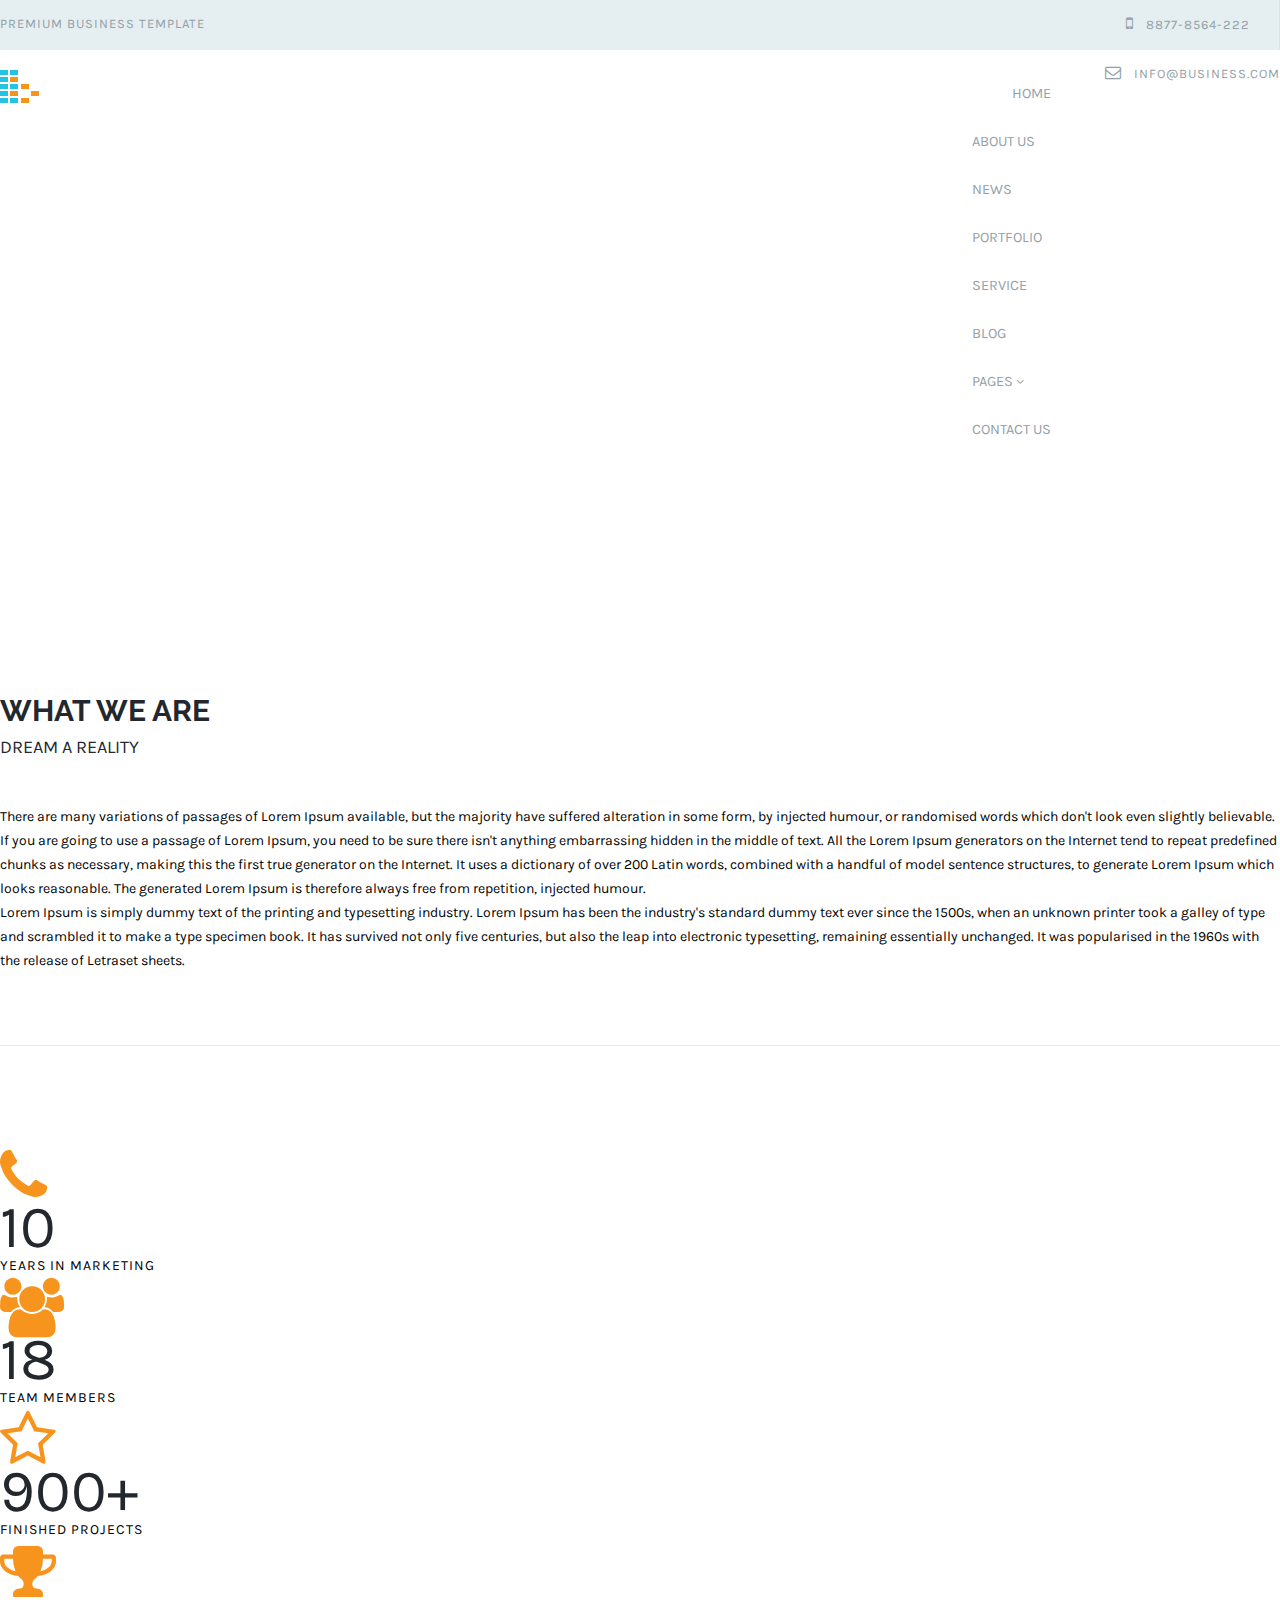
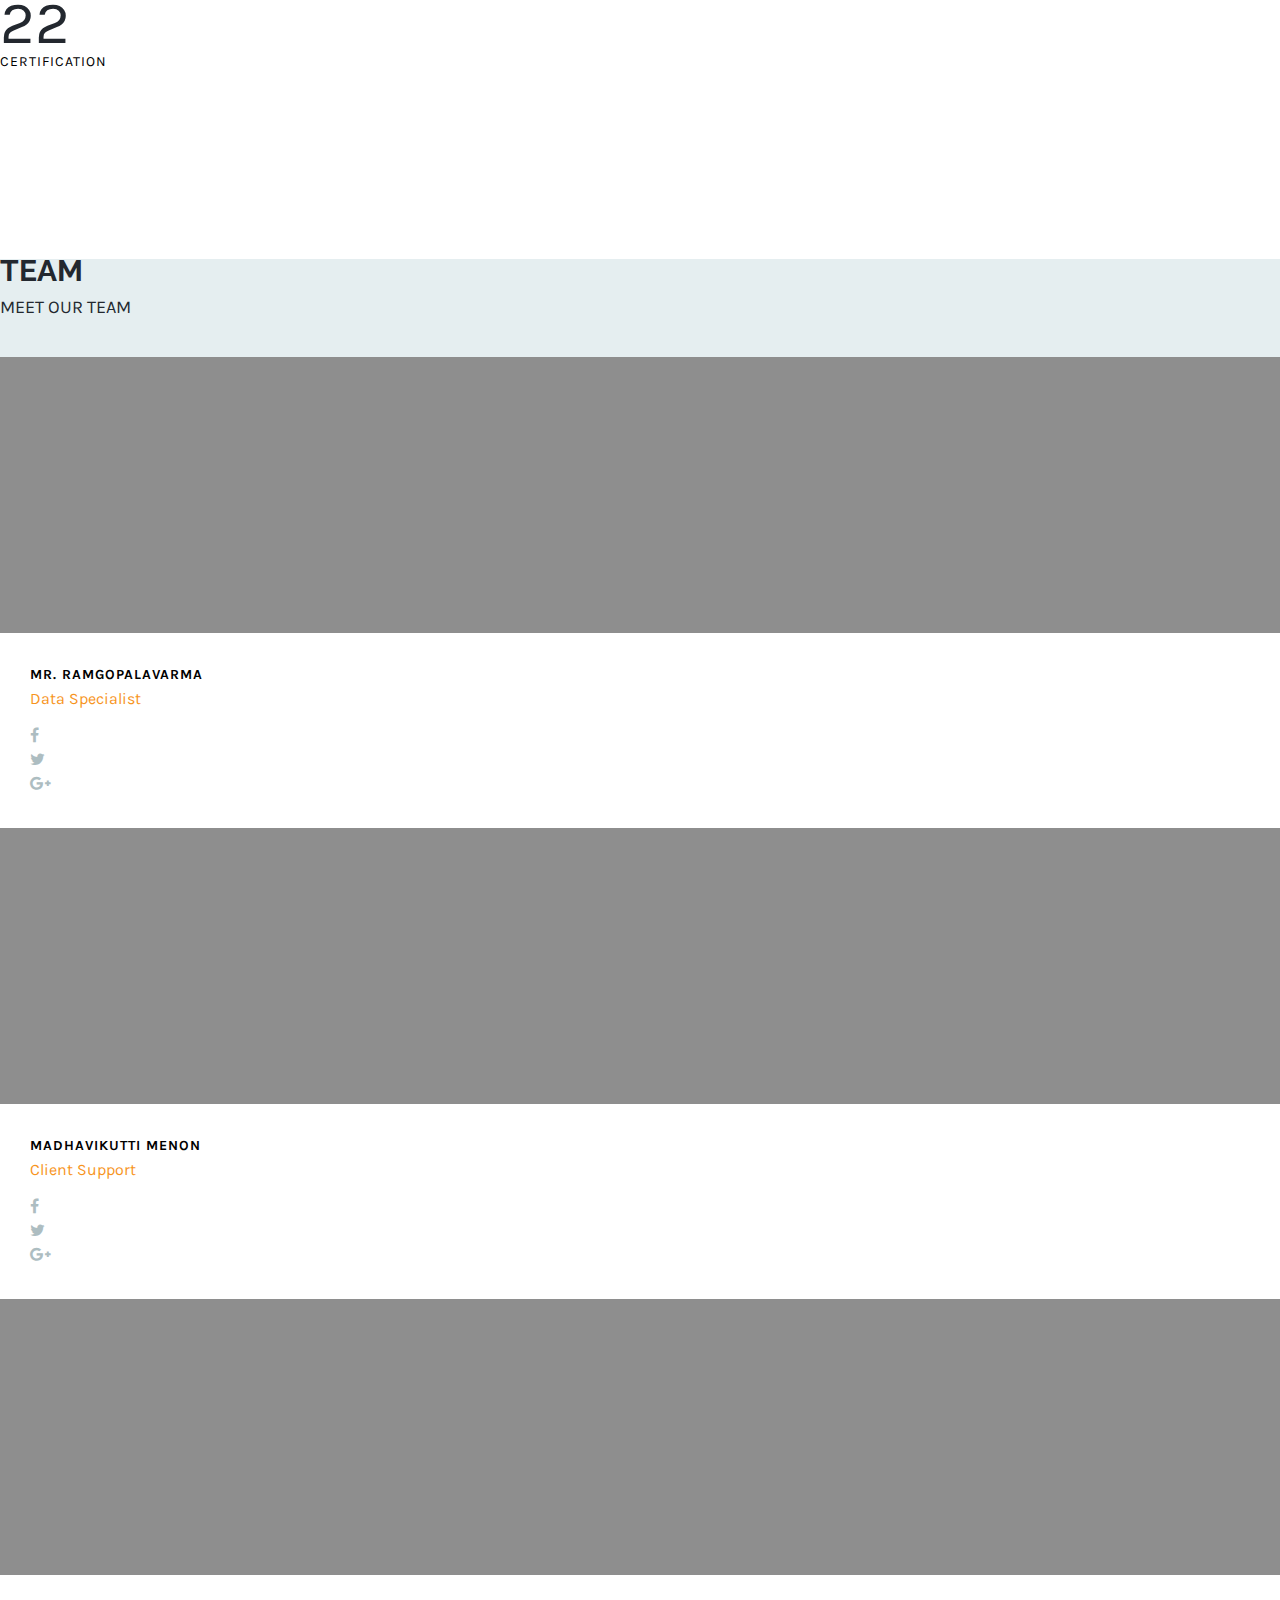
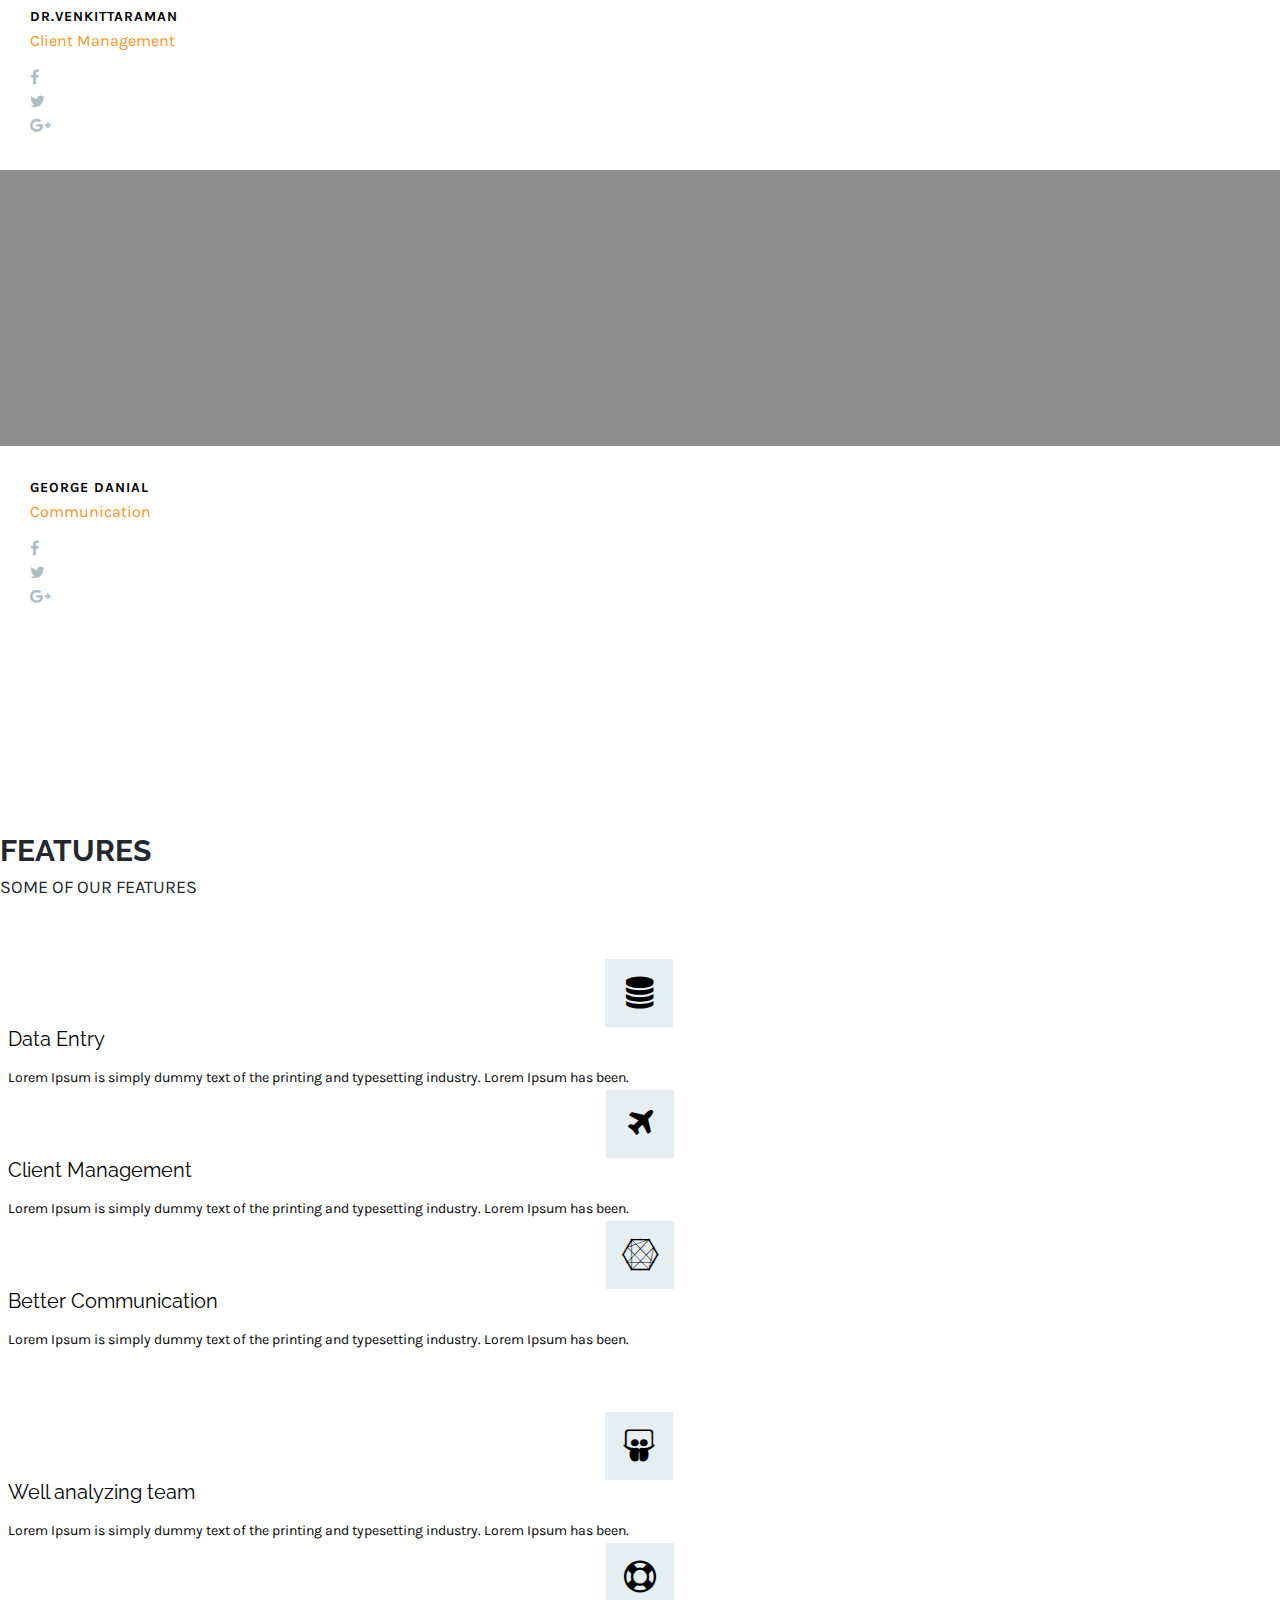
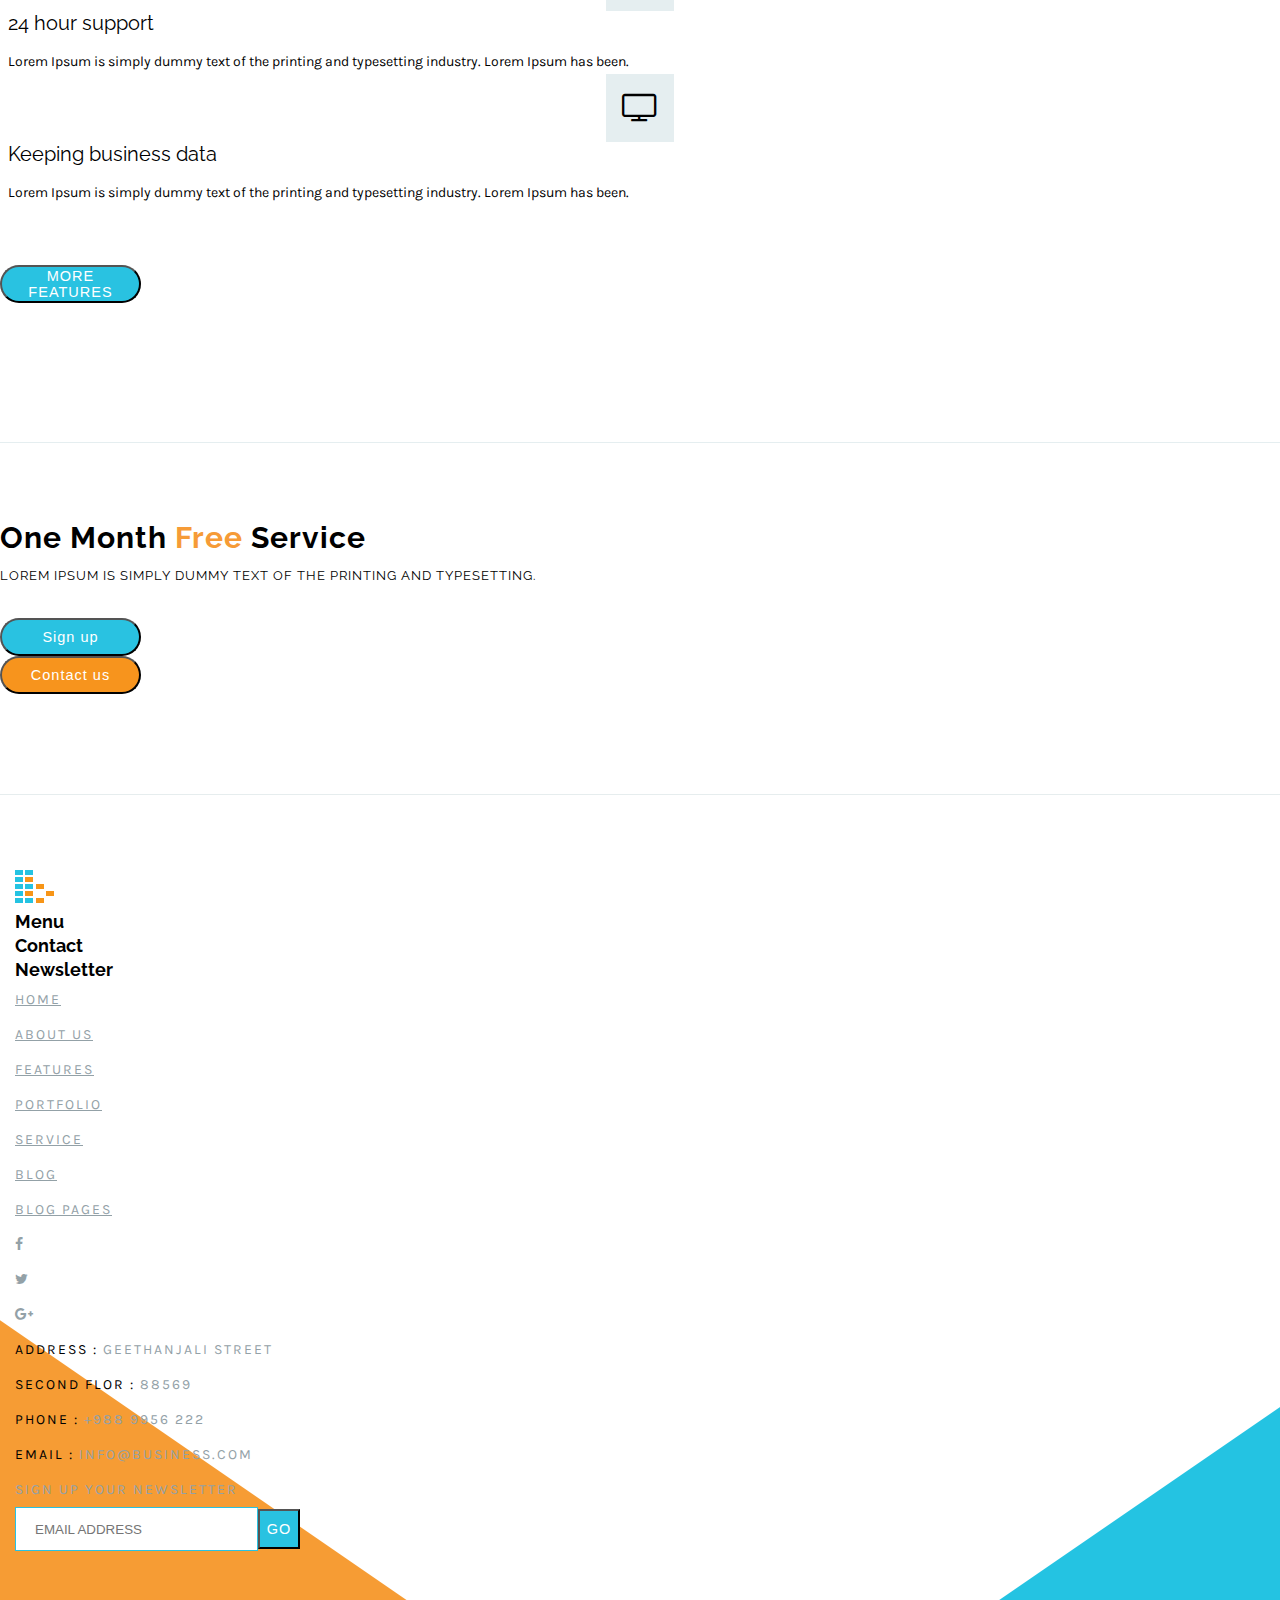
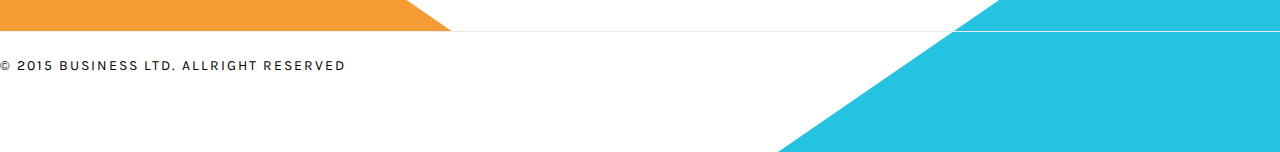
==== commit 1502a64a: "Contact Us button changed in all pages, blog and blogPost are responsive" ====
--- a/about.html
+++ b/about.html
@@ -42,7 +42,7 @@
 						<li><a href="blog.html">Blog</a></li>
 						<li><a href="pages.html">Pages
 					<i class="fa fa-angle-down" aria-hidden="true"></i></a></li>
-						<button class="btn">CONTACT US</button>
+						<li><a href="blog.html">Contact Us</a></li>
 					</ul>
 			</div>
 		</div>
--- a/assets/css/style.css
+++ b/assets/css/style.css
@@ -1130,8 +1130,6 @@
         transition-duration: 0.2s; }
         #blog .container-fluid .container .col-md-9 .blogPost button:hover {
           background-color: #178ea6; }
-      #blog .container-fluid .container .col-md-9 .blogPost audio {
-        width: 820px; }
       #blog .container-fluid .container .col-md-9 .blogPost:nth-child(5) {
         border: none !important; }
     #blog .container-fluid .container .col-md-9 .row button {
@@ -1146,20 +1144,7 @@
     #blog .container-fluid .container .col-md-9 .row span {
       padding: 0 9px; }
   #blog .container-fluid .container .col-md-3 {
-    padding: 75px 0 0 30px;
-    /*.tags{
-    	margin-top:55px;
-    	.row{
-    		.col-md-4{
-    			background-color: $mainColor;
-    			margin:5px;
-    		}
-    		.col-md-6{
-    			width:100%;
-    			background-color: $mainColor;
-    		}
-    	}
-    }*/ }
+    padding: 75px 0 0 30px; }
     #blog .container-fluid .container .col-md-3 .search {
       border: 1px solid #e6edee;
       position: relative;
@@ -1952,10 +1937,12 @@
     background-image: none; }
     #footer .footer .footerTop {
       background-image: none; }
-      #footer .footer .footerTop .container .col-md-12 {
-        padding-left: 15px !important; }
-        #footer .footer .footerTop .container .col-md-12 .col-md-1 {
-          padding-left: 15px !important; }
+      #footer .footer .footerTop .container {
+        padding-left: 0px; }
+        #footer .footer .footerTop .container .col-md-12 {
+          padding-left: 0px !important; }
+          #footer .footer .footerTop .container .col-md-12 .col-md-1 {
+            padding-left: 15px !important; }
 
   #about .container-fluid .container {
     padding-left: 15px; }
@@ -1965,6 +1952,23 @@
         padding-top: 20px; }
 
   #serviceStats .container-fluid .container .row .col-xs-2, #serviceStats .container-fluid .container .row .col-xs-10 {
-    margin-top: 20px; } }
+    margin-top: 20px; }
+
+  #blog .container-fluid .container {
+    padding-left: 15px; }
+    #blog .container-fluid .container .col-md-3 {
+      padding-left: 0px; }
+
+  #blogPost .container-fluid .container .col-md-3 {
+    padding-left: 0px; }
+  #blogPost .container-fluid .comments .comment .col-md-8 {
+    padding-left: 0px;
+    margin-top: 5px; }
+    #blogPost .container-fluid .comments .comment .col-md-8 .commentContent p {
+      margin-top: 5px; }
+  #blogPost .container-fluid .comments .comment:nth-child(4) {
+    padding-left: 30px; }
+  #blogPost .container-fluid .postAComment .col-md-9 .row .col-md-6 {
+    padding-left: 0px; } }
 
 /*# sourceMappingURL=style.css.map */
